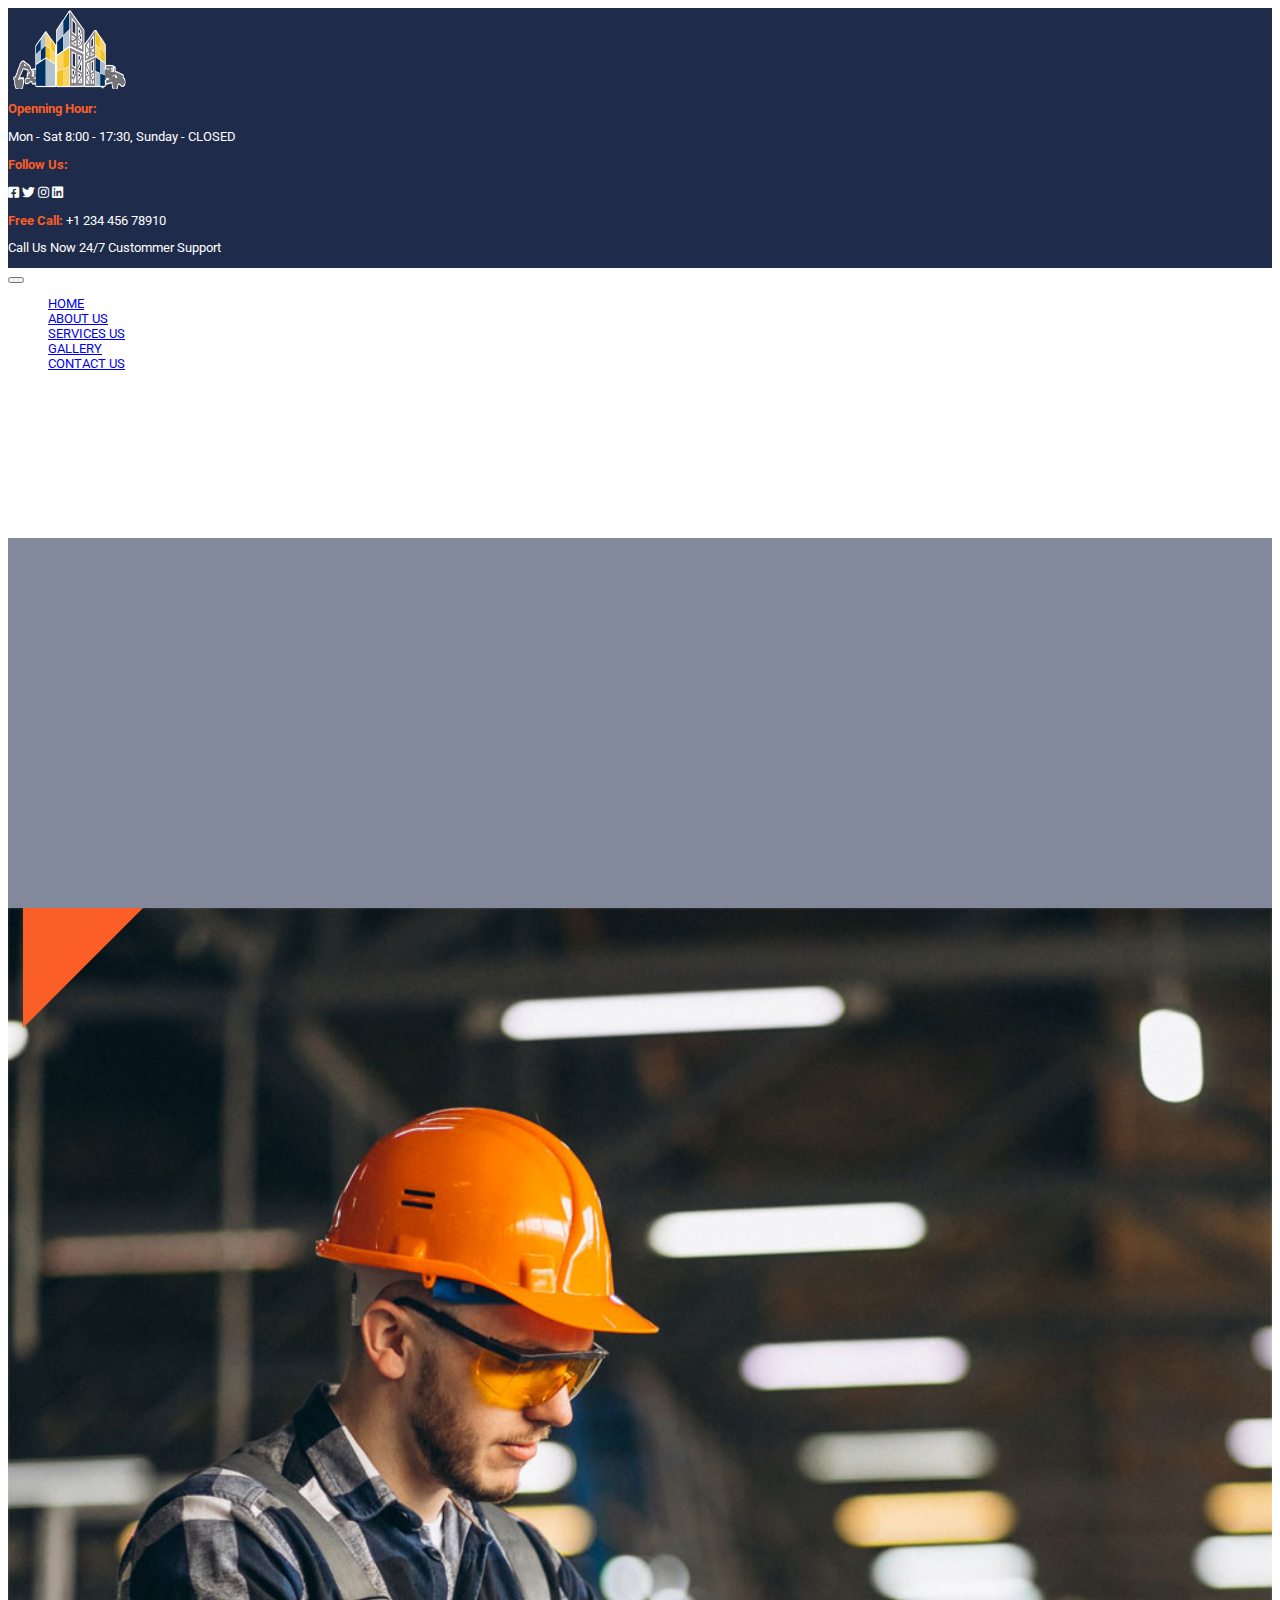
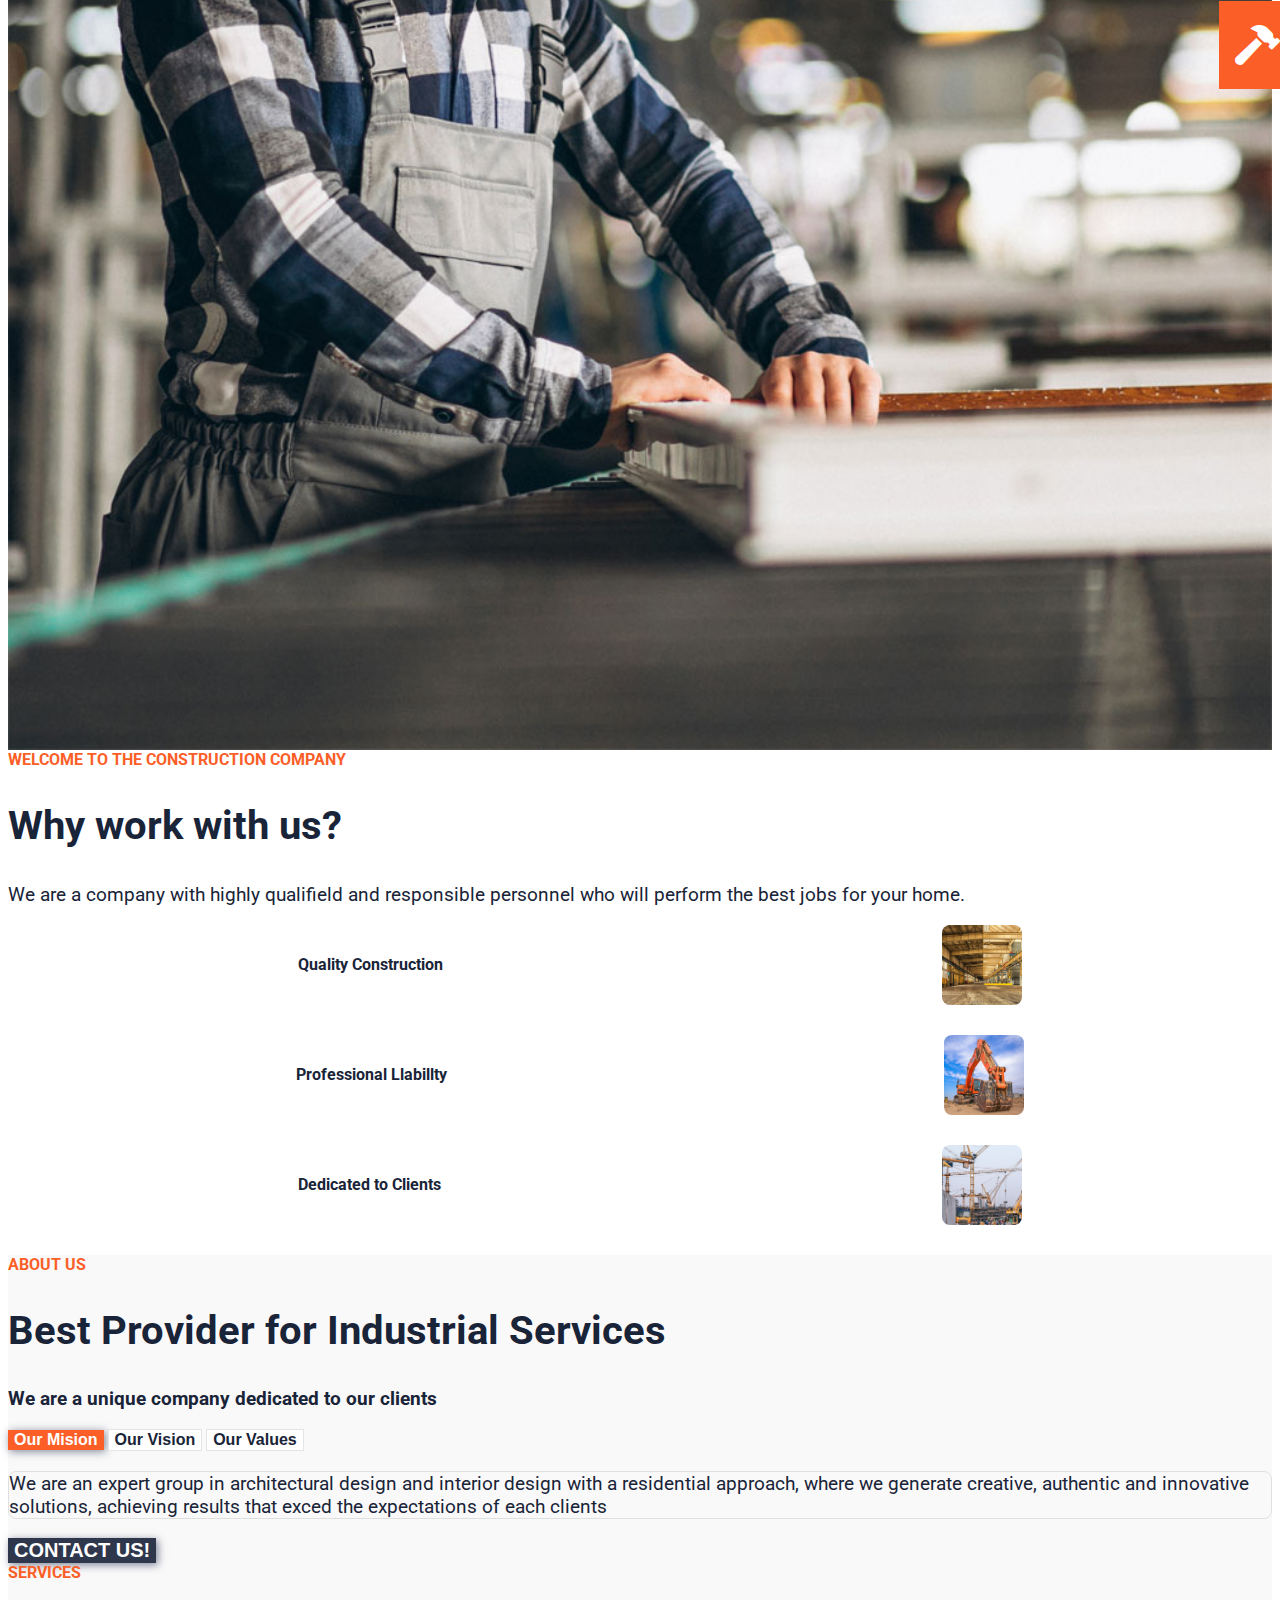
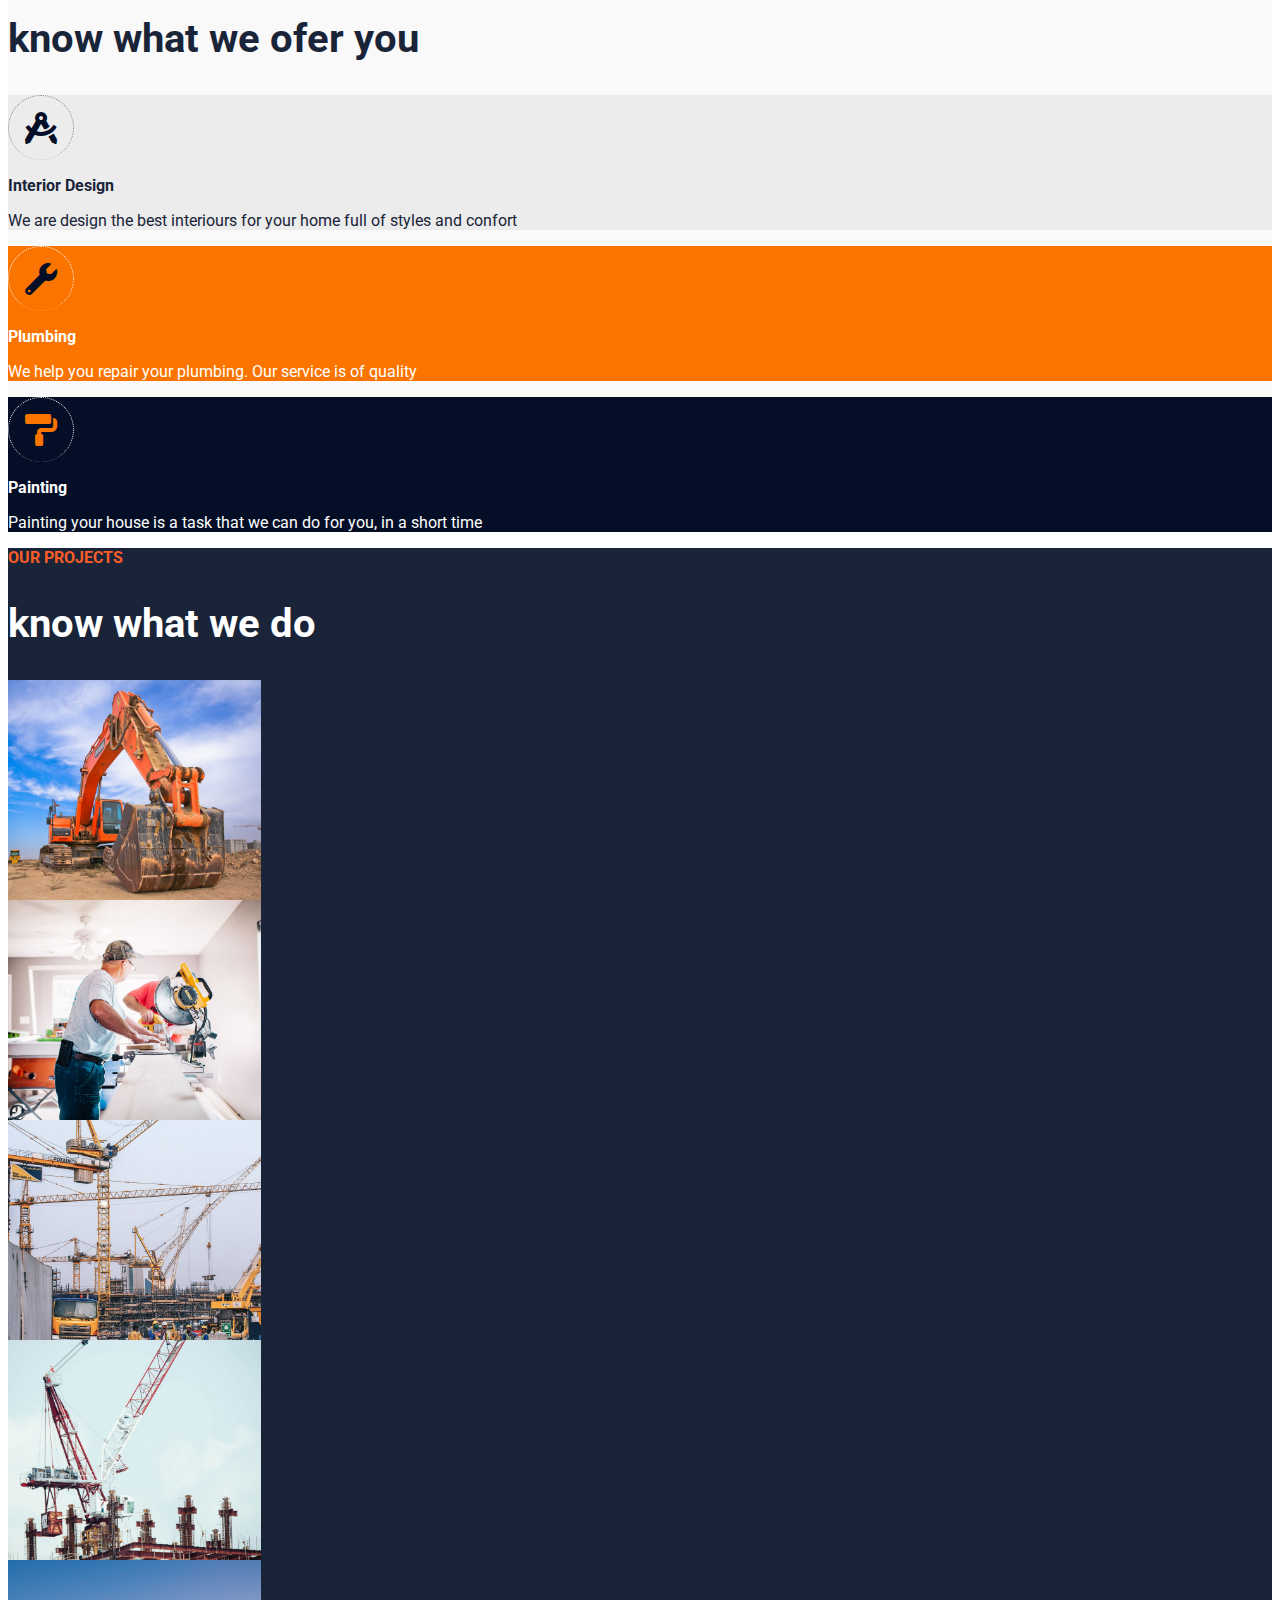
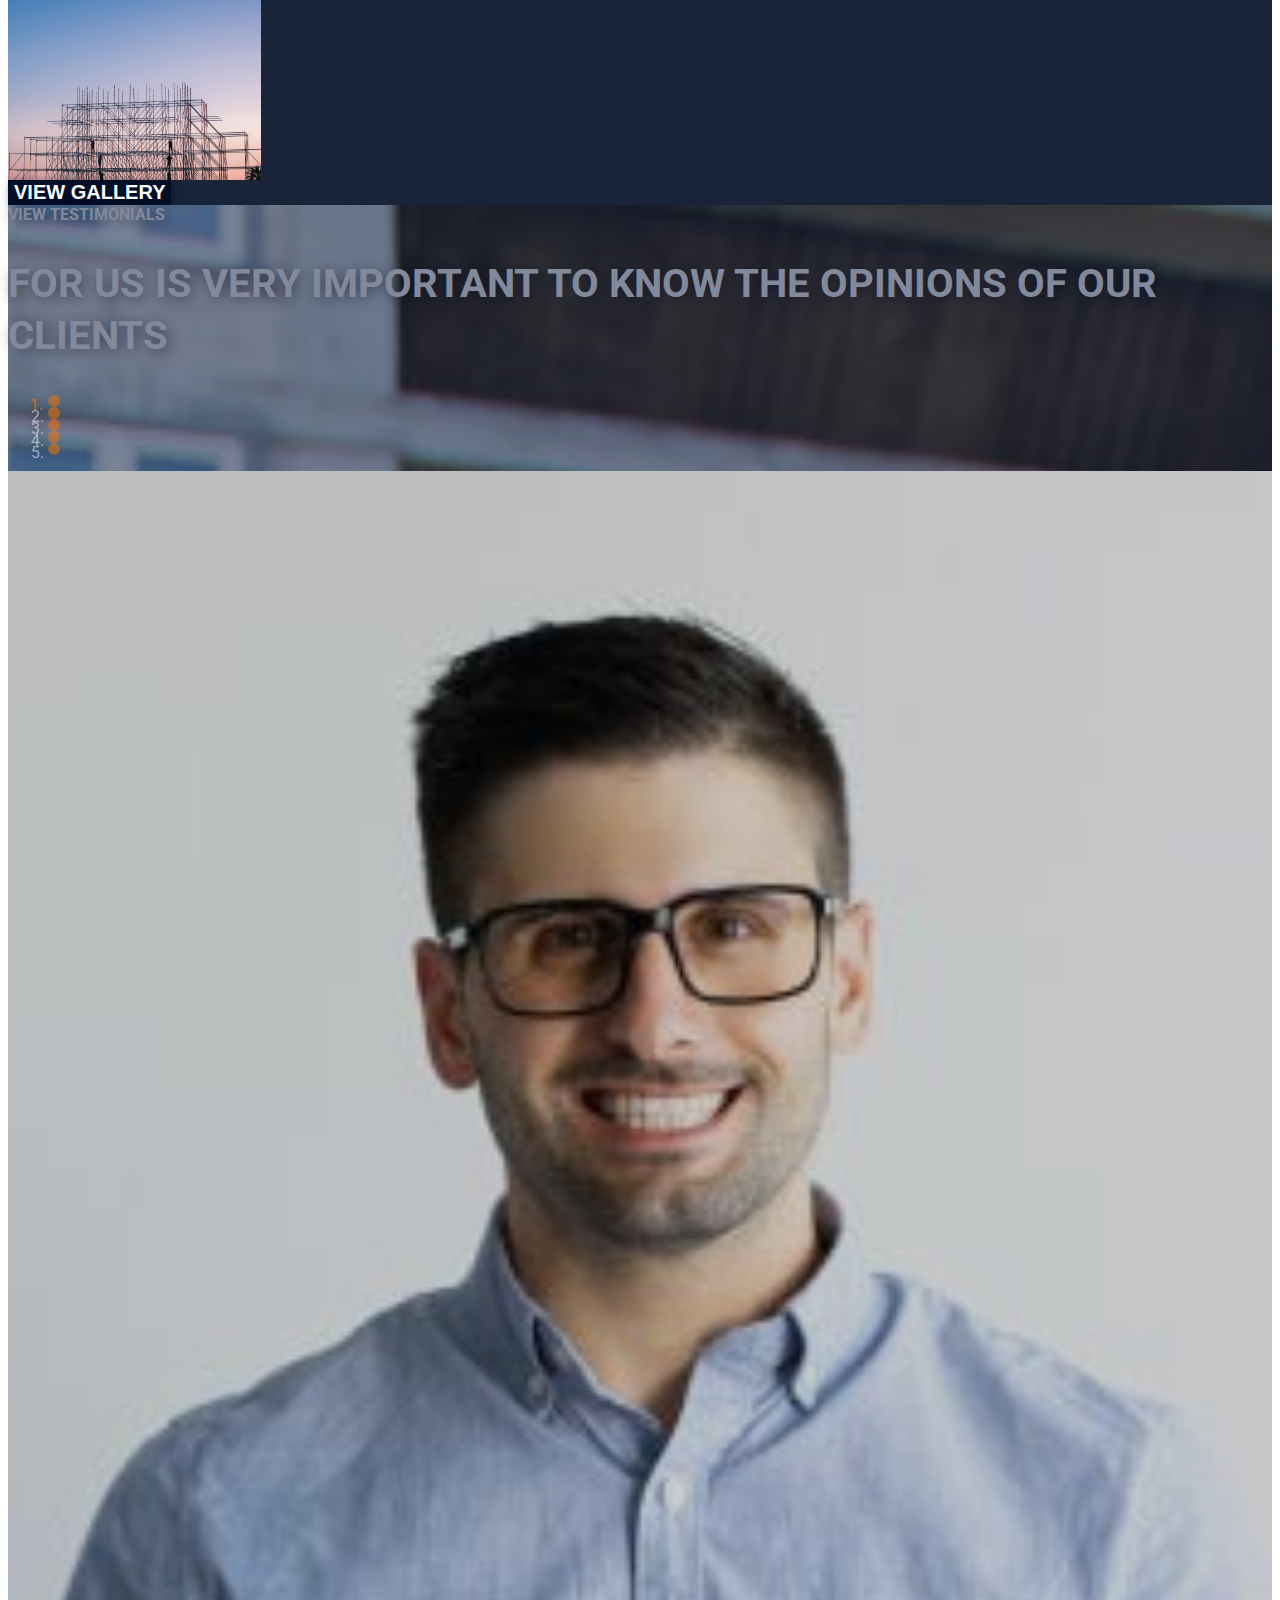
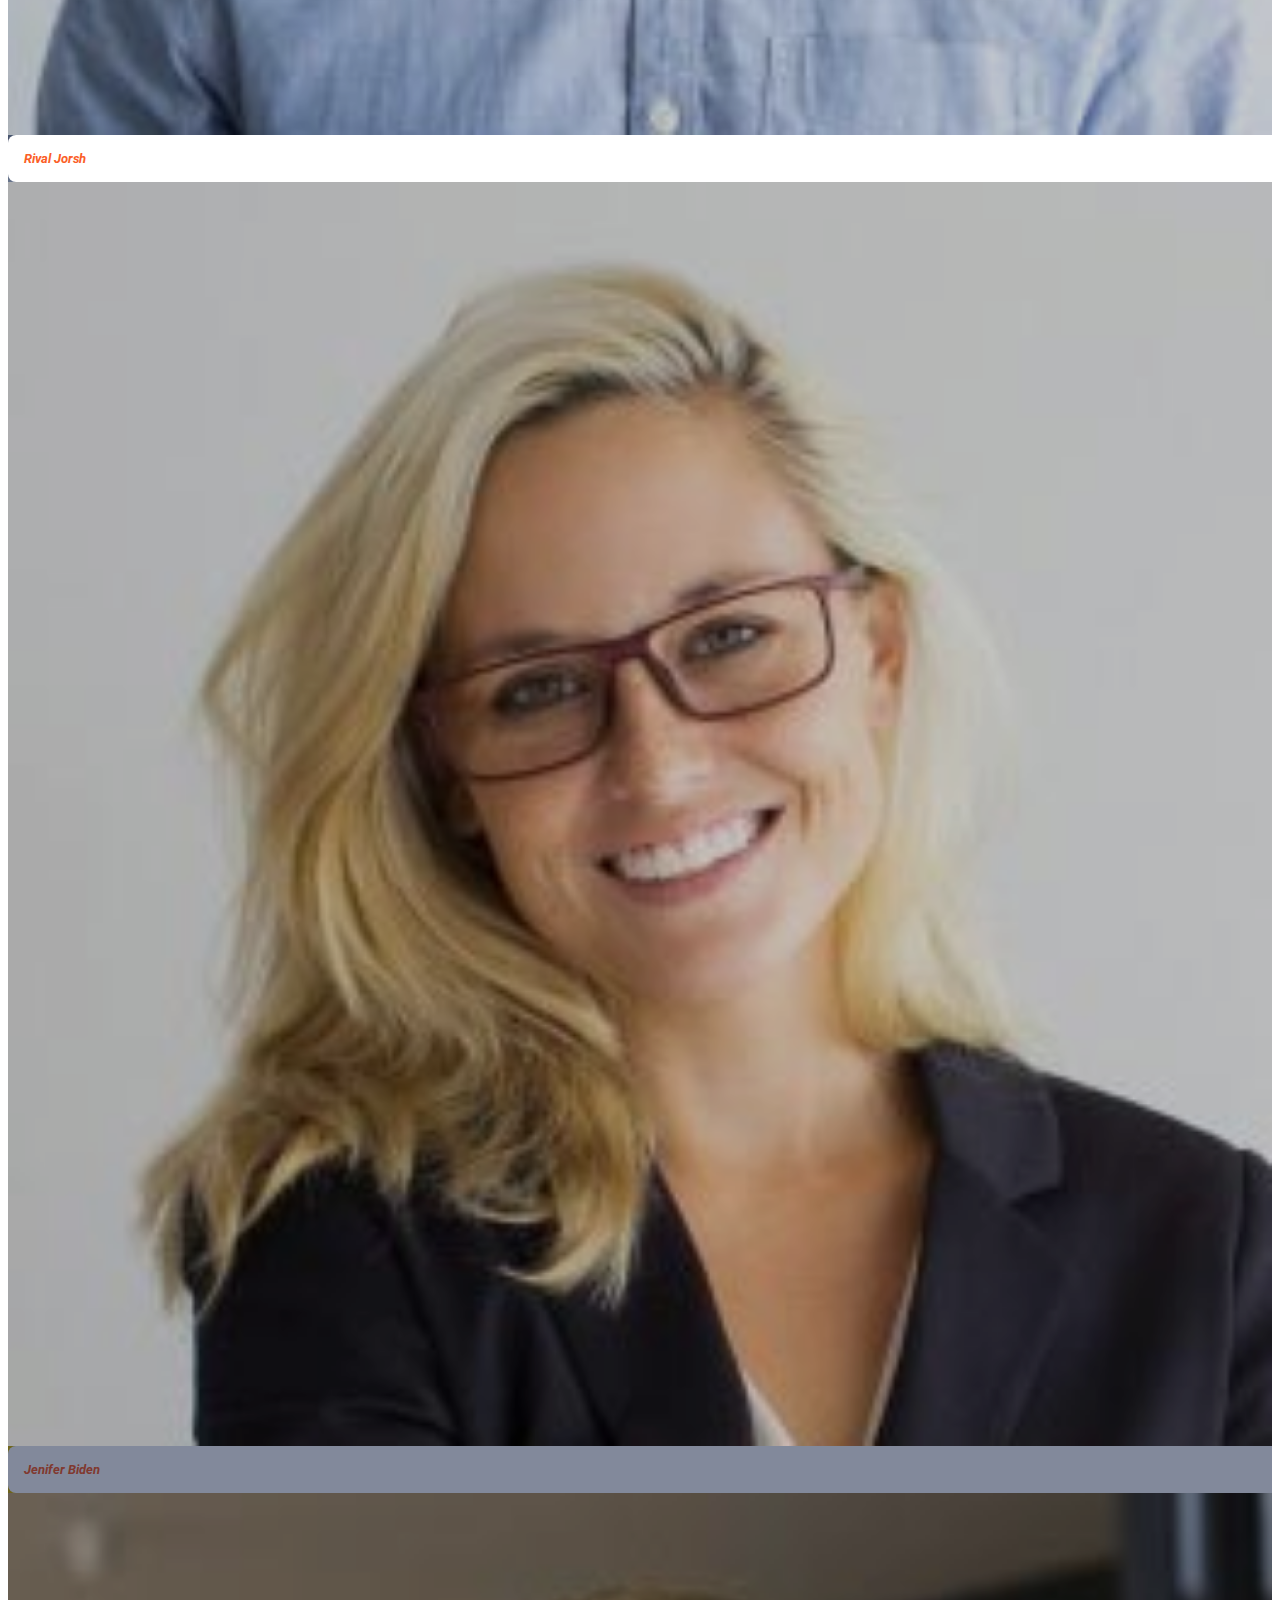
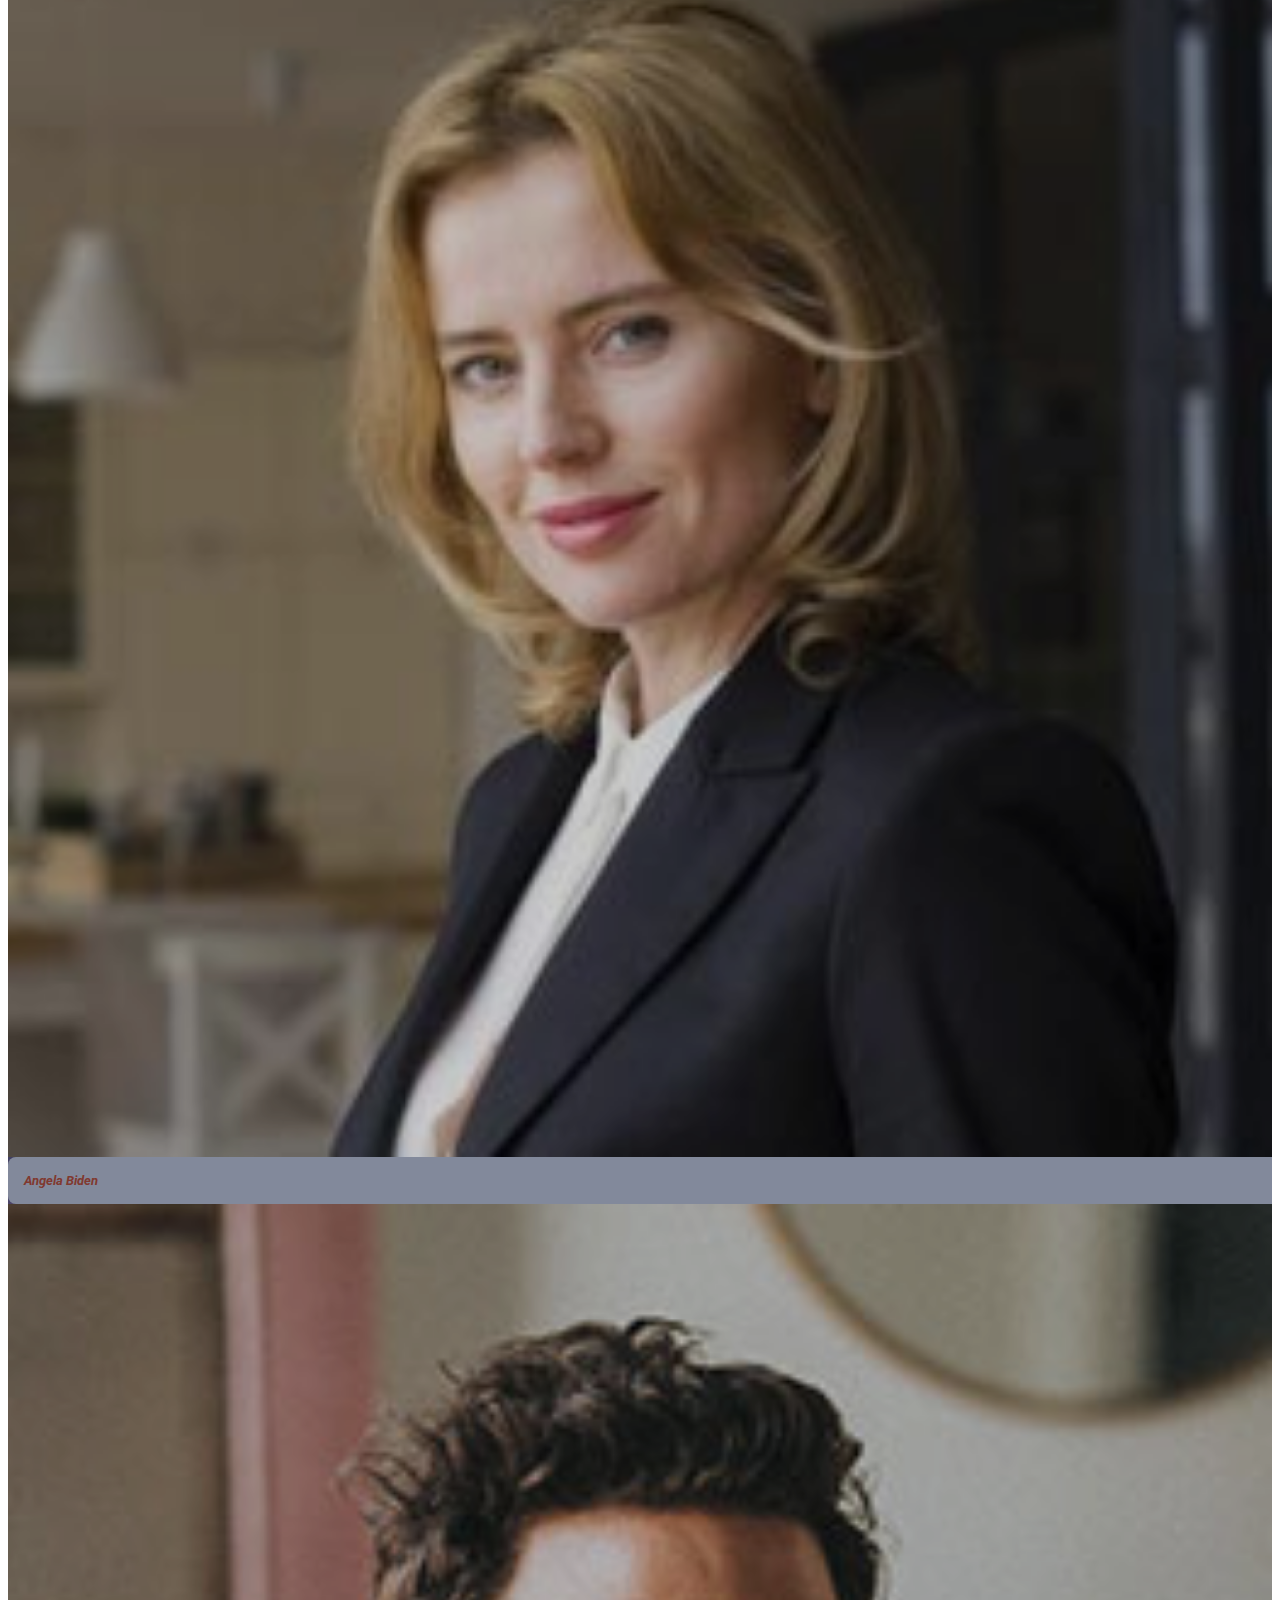
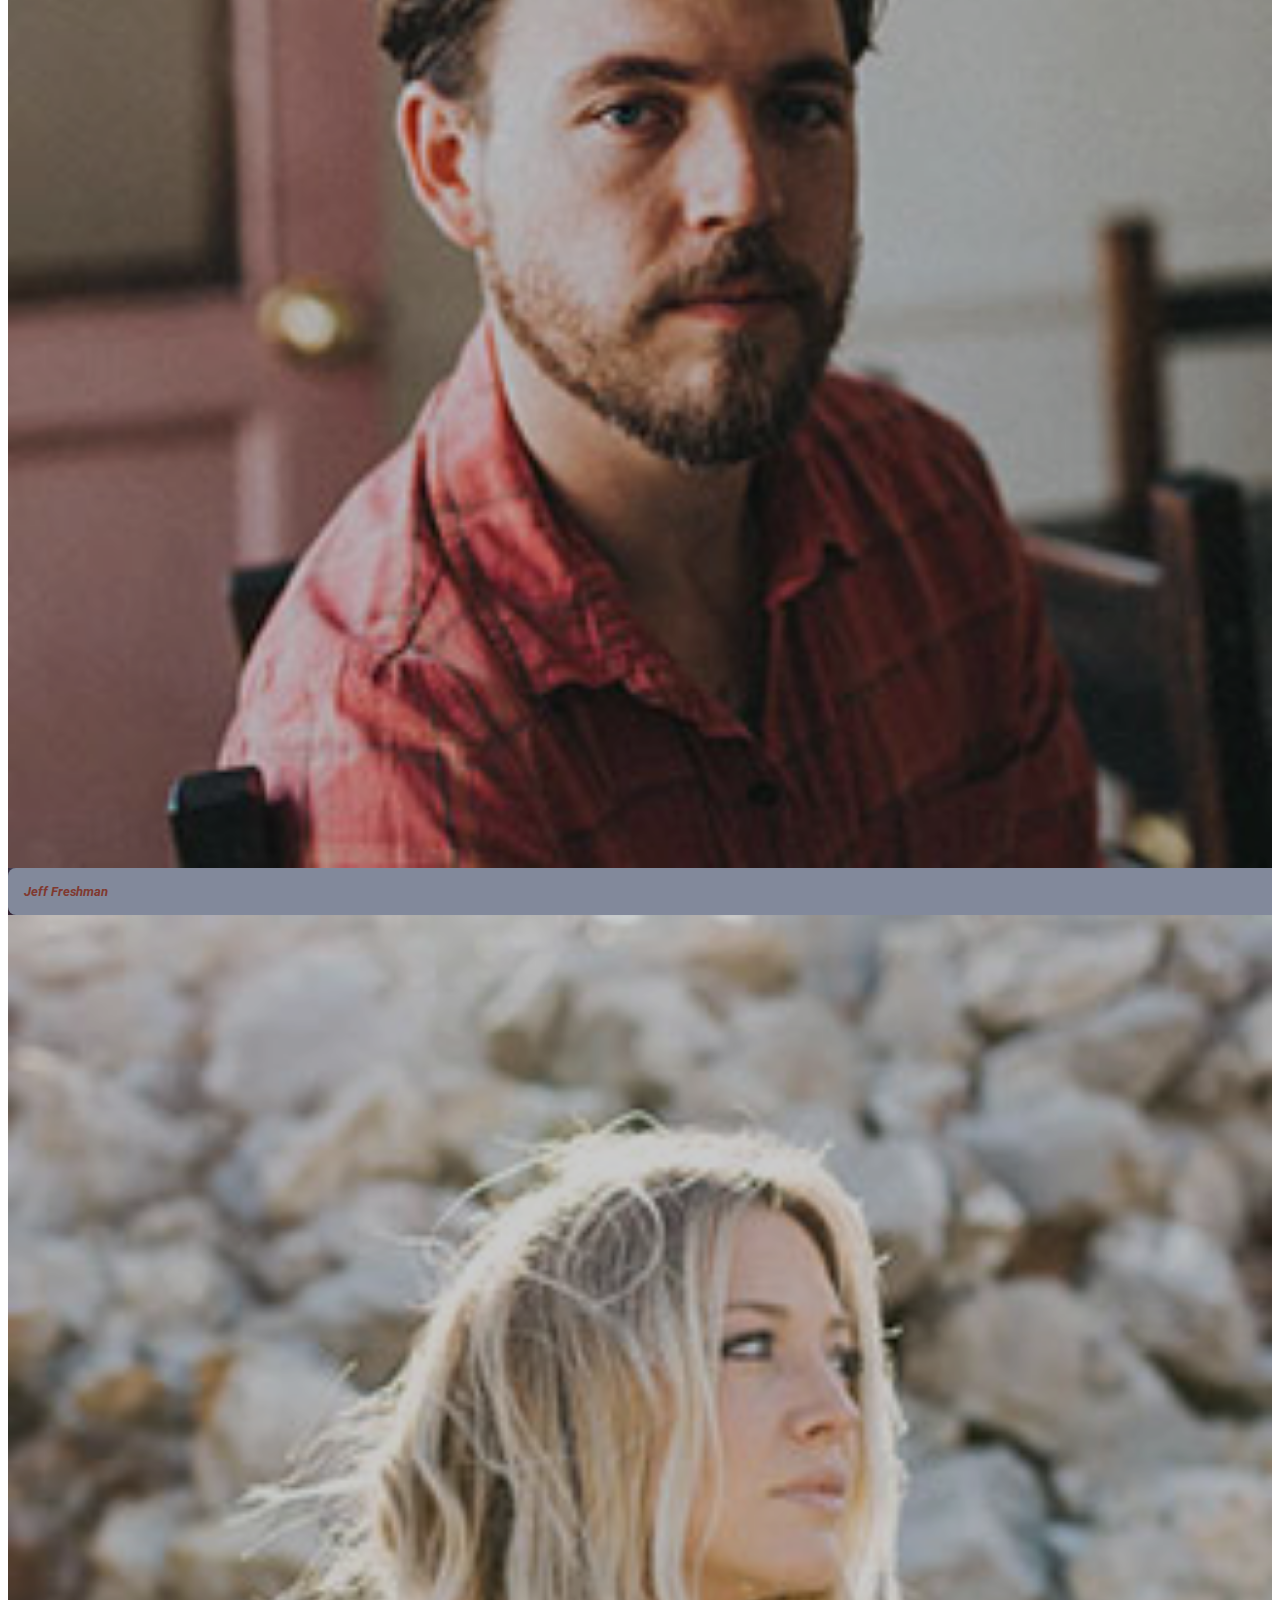
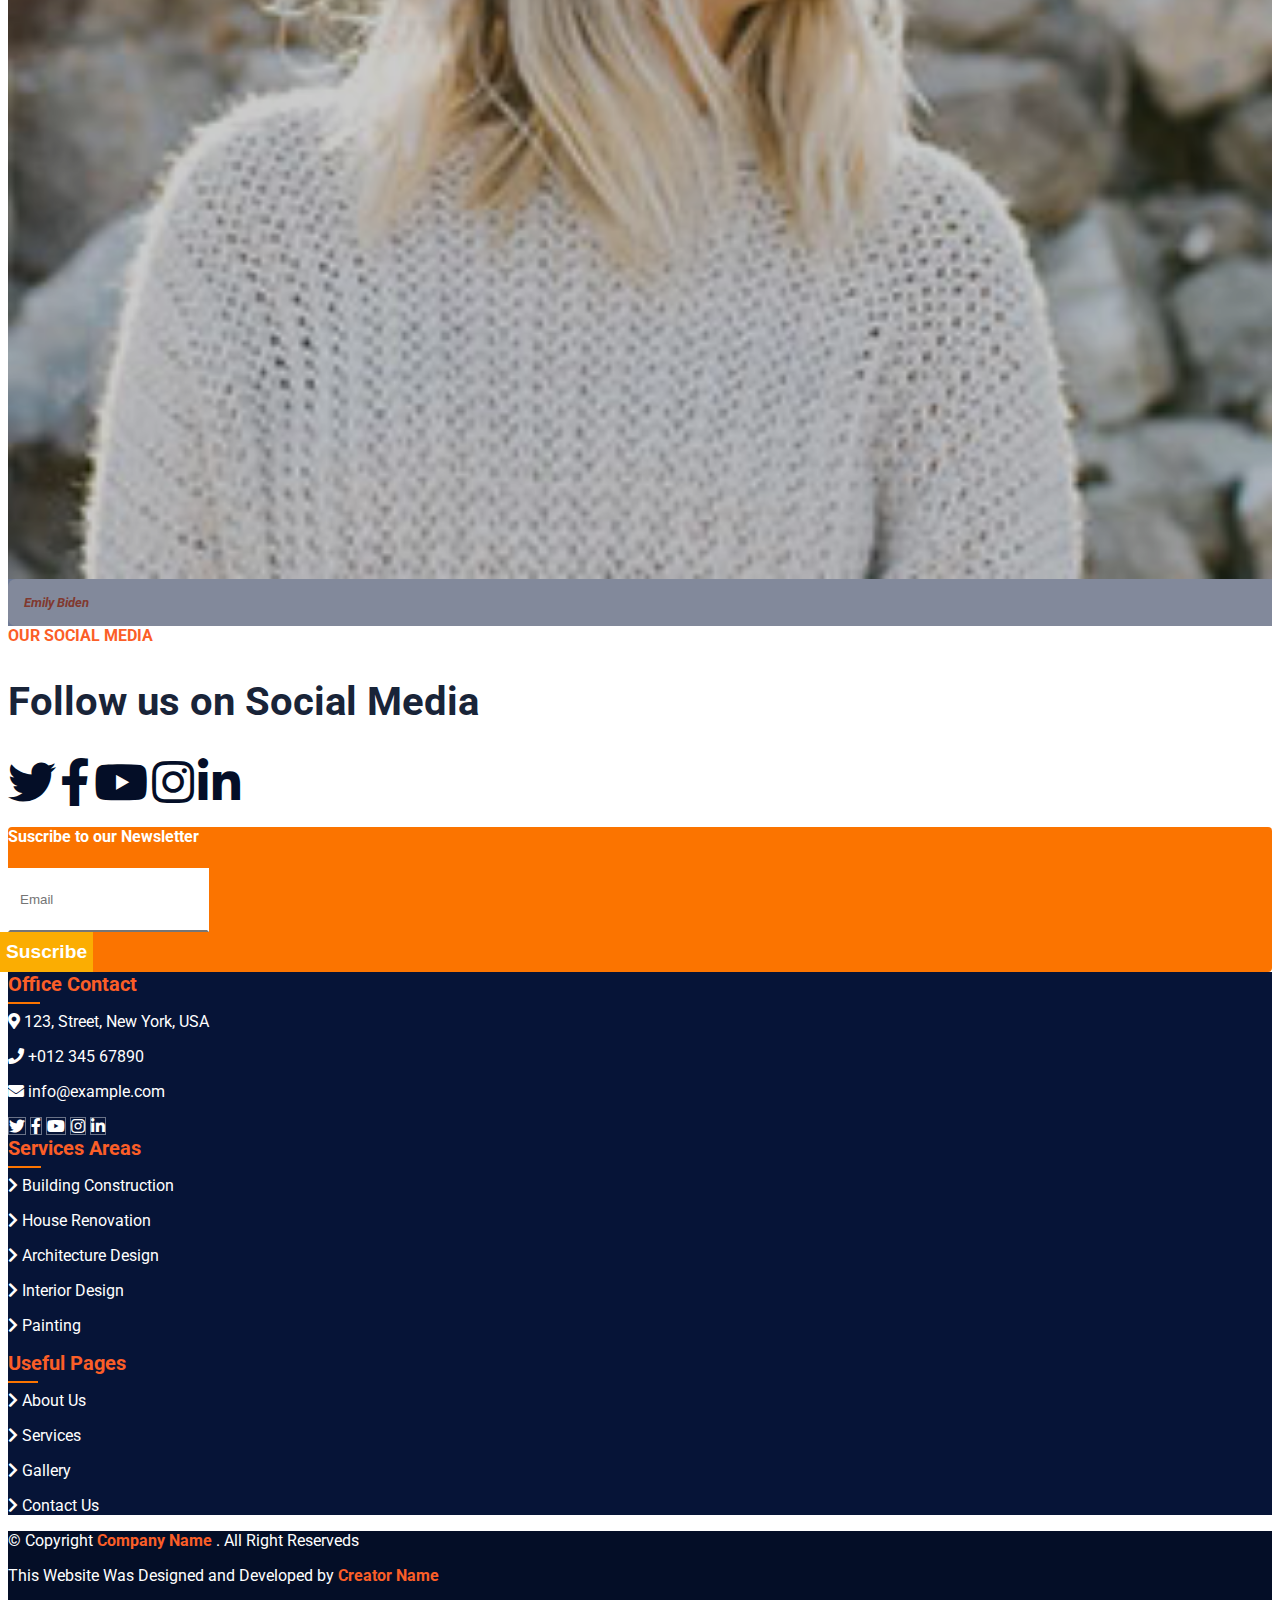
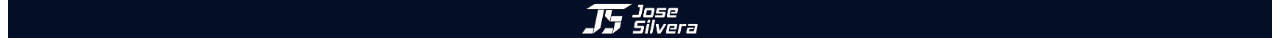
==== index.html @ 893073da "first commit" ====
<!DOCTYPE html>
<html lang="en">
<head>
  <meta charset="UTF-8">
  <meta http-equiv="X-UA-Compatible" content="IE=edge">
  <meta name="viewport" content="width=device-width, initial-scale=1.0">
  <title>Home</title>
  <!-- Favicon -->
  <link rel="shortcut icon" href="img/LOGO-many.png" type="image/x-icon">
  <!-- BOOTSTRAP 4 -->
  <link rel="stylesheet" href="https://cdn.jsdelivr.net/npm/bootstrap@4.6.0/dist/css/bootstrap.min.css" integrity="sha384-B0vP5xmATw1+K9KRQjQERJvTumQW0nPEzvF6L/Z6nronJ3oUOFUFpCjEUQouq2+l" crossorigin="anonymous">
  <!-- FOONT-Awesome -->
  <link rel="stylesheet" href="https://cdnjs.cloudflare.com/ajax/libs/font-awesome/5.15.3/css/all.min.css">
  <!-- Fonts -->
  <link href="https://fonts.googleapis.com/css2?family=Roboto:wght@400;700&display=swap" rel="stylesheet">
  <!-- STYLE.CSS -->
  <link rel="stylesheet" href="style.css">
</head>
<body data-spy="scroll" data-target="#myNav">
  <!-- HERO -->
  <div class="hero position-relative mb-5 " id="hero">
    
    <div class="header container-fluid fixed-top">
      <div class="container">
        <div class="row justify-content-center  align-items-md-center py-2 py-sm-4">
            <div class="col-6 col-sm-2">
              <img src="img/LOGO-many.png" alt="Logo" class="logo mx-auto">
            </div>
            <div class="col-6 col-sm-4 text-center text-sm-left">
              <p><strong>Openning Hour:</strong></p>
              <p>Mon - Sat 8:00 - 17:30, Sunday - CLOSED</p>
            </div>
            <div class="col-6 col-sm-2 text-center text-sm-left">
              <p><strong>Follow Us:</strong></p>
              <p>
                <i class="fab fa-facebook-square mr-1  mr-lg-3"></i>
                <i class="fab fa-twitter mr-1  mr-lg-3"></i>
                <i class="fab fa-instagram mr-1  mr-lg-3"></i>
                <i class="fab fa-linkedin mr-1  mr-lg-3"></i>
              </p>
            </div>
            <div class="col-6 col-sm-4 text-center text-sm-left">
              <p><strong>Free Call: </strong>+1 234 456 78910</p>
              <p>Call Us Now 24/7 Custommer Support</p>
            </div>
        </div>
      </div>
      <div class="row">
        <nav class="navbar navbar-expand navbar-light col" id="myNav">
          <button class="navbar-toggler" type="button" data-toggle="collapse" data-target="#navbarNav"aria-controls="navbarNav" aria-expanded="false" aria-label="Toggle navigation">
              <span class="navbar-toggler-icon"></span>
          </button>
          <div class="collapse navbar-collapse justify-content-center" id="navbarNav">
            <ul class="navbar-nav px-2 flex-wrap justify-content-center">
                <li class="nav-item">
                  <a class="nav-link" href="#hero">HOME</a>
                </li>
                <li class="nav-item">
                  <a class="nav-link" href="#about">ABOUT US</a>
                </li>
                <li class="nav-item">
                  <a class="nav-link" href="#services">SERVICES US</a>
                </li>
                <li class="nav-item">
                  <a class="nav-link" href="#gallery">GALLERY</a>
                </li>
                <li class="nav-item">
                  <a class="nav-link" href="#contact">CONTACT US</a>
                </li>
            </ul>
          </div>
        </nav>
      </div>
    </div>

    <div class="video-background position-absolute">
      <video id="bgvid" autoplay loop muted playsinline>
        <source src="video/hero-background.mp4" type="video/mp4">
      </video>
    </div>
    <div class="video-filter position-absolute">
    </div>
    <div class="container hero-content">
      <div class="row align-items-center">
        <div class="col-12 col-sm-7 text-center text-sm-left">
          <h1 class="mb-5">We created the desiret Home for you</h1>
          <h2>Contact us to find out your ideas and build them together</h2>
        </div>
        <form class="offset-1 offset-sm-0 col-10 col-sm-5 p-4 p-lg-5 heroForm d-none d-sm-block">
          <h3>Make a reservation</h3>
          <!-- Name -->
          <div class="form-group mb-3 mb-md-4">
            <input type="text" class="form-control" id="name" placeholder="Name">
          </div>
          <!-- Email-Telphone -->
          <div class="form-group mb-3 mb-md-4 d-flex">
            <input type="email" class="form-control col-6" id="exampleInputEmail1" placeholder="Email">
            <input type="text" class="form-control col-6" id="telphone" placeholder="Telphone">

          </div>
          <!-- Date -->
          <div class="form-group mb-3 mb-md-4">
            <input type="date" class="form-control">
          </div>
          <!-- Service -->
          <div class="form-group mb-3 mb-md-4">
            <select class="form-control">
              <option>Choose a Service...</option>
              <option>1</option>
              <option>2</option>
              <option>3</option>
              <option>4</option>
              <option>5</option>
            </select>
          </div>
          <!-- Message -->
          <div class="form-group mb-3 mb-md-4">
            <input type="text" class="form-control" placeholder="Message">
          </div>
          <button type="submit" class="btn btn-primary d-block w-100">SEND</button>
        </form>
      </div>
    </div>

  </div>

  <main>
    <!-- WORKUS -->
    <section class="container py-0 pb-5 py-md-5 workUs" id="about">
      <div class="row align-items-center">
        <div class="offset-2 offset-md-0 order-md-0 order-1 col-8 col-md-6 workUs-img">
          <img src="img/about.jpg" alt="about">
          <i class="fas fa-hammer"></i>
        </div>
        <div class="col-12 col-md-6 workUs-content p-5">
          <strong class="d-block mb-3">WELCOME TO THE CONSTRUCTION COMPANY</strong>
          <h2 class="U-flow-title mb-5">Why work with us?</h2>
          <p class="U-flow-text pl-3 mb-4">
            We are a company with highly qualifield and responsible personnel who will perform the best jobs for your home.
          </p>
          <ul class="p-0 m-0">
            <li>
              <p>
                Quality Construction  
              </p>
              <img src="img/work-4.jpg">
            </li>
            <li>
              <p>
                Professional Llabillty  
              </p>
              <img src="img/work-5.jpg">
            </li>
            <li>
              <p>
                Dedicated to Clients  
              </p>
              <img src="img/work-7.jpg">
            </li>
          </ul>
        </div>
      </div>
    </section>

    <!-- SERVICES -->
    <section class="container-fluid py-5 services" id="services">
      <div class="container">
        <div class="row">
        <div class="col-12 mb-5 mb-md-0 col-md-8 services-content services-content--left pr-md-5">
          <strong class="d-block mb-2">ABOUT US</strong>
          <h2 class="U-flow-title mb-3">Best Provider for Industrial Services</h2>
          <p class="U-flow-text mb-5 U-bold">
            We are a unique company dedicated to our clients
          </p>
          <div class="buttonsGroup d-flex mb-5">
            <button type="submit" class="btn btn-primary d-block w-100 mr-3 btn-active">Our Mision</button>
            <button type="submit" class="btn btn-primary d-block w-100 btn-normal">Our Vision</button>
            <button type="submit" class="btn btn-primary d-block w-100 ml-3 btn-normal">Our Values</button>
          </div>
          <p class="U-flow-text mb-5 p-4" id="mision-vision--text">
            We are an expert group in architectural design and interior design with a residential approach, where we generate creative, authentic and innovative solutions, achieving results that exced the expectations of each clients
          </p>
          <button class="btn btn-primary d-block mx-auto">CONTACT US!</button>
        </div>
        <div class="col-12 mb-4 mb-md-0 col-md-4 services-content services-content--right">
          <strong class="d-block mb-2">SERVICES</strong>
          <h2 class="U-flow-title mb-4">know what we ofer you</h2>
          <div class="service-card p-3 p-lg-4 d-flex align-items-center">
            <i class="fas fa-drafting-compass mr-3"></i>
            <div class="service-card-content">
              <p class="U-bold">Interior Design</p>
              <p class="">We are design the best interiours for your home full of styles and confort</p>
            </div>
          </div>
          <div class="service-card service-card--orange p-3 p-lg-4 d-flex align-items-center">
            <i class="fas fa-wrench mr-3"></i>
            <div class="service-card-content">
              <p class="U-bold">Plumbing</p>
              <p class="">We help you repair your plumbing. Our service is of quality</p>
            </div>
          </div>
          <div class="service-card service-card--blue p-3 p-lg-4 d-flex align-items-center">
            <i class="fas fa-paint-roller mr-3"></i>
            <div class="service-card-content">
              <p class="U-bold">Painting</p>
              <p class="">Painting your house is a task that we can do for you, in a short time</p>
            </div>
          </div>
        </div>
        </div>
      </div>
    </section>

    <!-- GALLERY -->
    <section class="container-fluid py-5 gallery" id="gallery">
      <div class="container">
        <div class="row py-3 py-sm-5">
          <div class="col-12 gallery-content">
            <strong class="d-block mb-2">OUR PROJECTS</strong>
            <h2 class="U-flow-title mb-3">know what we do</h2>
            <div class="imagesGroup d-flex mb-5">
              <img src="img/work-5.jpg">
              <img src="img/work-6.jpg">
              <img src="img/work-7.jpg">
              <img src="img/work-8.jpg">
              <img src="img/work-1.jpg">
            </div>
            <button class="btn btn-primary d-block mx-auto px-3">VIEW GALLERY</button>
          </div>
        </div>
      </div>
    </section>

    <!-- TESTIMONIOS -->
    <section class="container-fluid py-5 my-md-5 testimony-fluid">
      <div class="container testimony py-5">
        <div class="filter"></div>
        <div class="row p-5 align-items-center">
          <div class="col-12 col-md-6 testimony-content px-sm-5 text-center">
            <strong class="d-block mb-2">VIEW TESTIMONIALS</strong>
            <h2 class="U-flow-title mb-3 U-bold">FOR US IS VERY IMPORTANT TO KNOW THE OPINIONS OF OUR CLIENTS</h2>
          </div>
          <div class="offset-sm-2 offset-md-0 col-sm-8 col-12 col-md-6 testimony-content px-5 text-center">
            <div id="carouselExampleIndicators" class="carousel slide" data-ride="carousel">
              <ol class="carousel-indicators">
                <li data-target="#carouselExampleIndicators" data-slide-to="0" class="active"></li>
                <li data-target="#carouselExampleIndicators" data-slide-to="1"></li>
                <li data-target="#carouselExampleIndicators" data-slide-to="2"></li>
                <li data-target="#carouselExampleIndicators" data-slide-to="3"></li>
                <li data-target="#carouselExampleIndicators" data-slide-to="4"></li>
              </ol>
              <div class="carousel-inner">
                <div class="carousel-item active">
                  <img src="img/person_1.jpg" class="d-block w-100" alt="...">
                  <div class="carousel-caption d-none d-md-block">
                    <h5 class="testimony-name">Rival Jorsh</h5>
                  </div>
                </div>
                <div class="carousel-item">
                  <img src="img/person_2.jpg" class="d-block w-100" alt="...">
                  <div class="carousel-caption d-none d-md-block">
                    <h5 class="testimony-name">Jenifer Biden</h5>
                  </div>
                </div>
                <div class="carousel-item">
                  <img src="img/person_3.jpg" class="d-block w-100" alt="...">
                  <div class="carousel-caption d-none d-md-block">
                    <h5 class="testimony-name">Angela Biden</h5>
                  </div>
                </div>
                <div class="carousel-item">
                  <img src="img/person_4.jpg" class="d-block w-100" alt="...">
                  <div class="carousel-caption d-none d-md-block">
                    <h5 class="testimony-name">Jeff Freshman</h5>
                  </div>
                </div>
                <div class="carousel-item">
                  <img src="img/person_5.jpg" class="d-block w-100" alt="...">
                  <div class="carousel-caption d-none d-md-block">
                    <h5 class="testimony-name">Emily Biden</h5>
                  </div>
                </div>
              </div>
              
            </div>
          </div>
        </div>
      </div>
    </section>

    <!-- SOCIAL -->
    <section class="container-fluid py-5 social" id="contact">
      <div class="container">
        <div class="row">
          <div class="col-12 col-md-6 social-content text-center text-md-left">
            <strong class="d-block mb-2">OUR SOCIAL MEDIA</strong>
            <h2 class="U-flow-title mb-3">Follow us on Social Media</h2>
          </div>
          <div class="col-12 col-md-6 social-content--right d-flex align-items-center justify-content-center justify-content-md-end">
            <i class="fab fa-twitter mr-5"></i>
            <i class="fab fa-facebook-f mr-5"></i>
            <i class="fab fa-youtube mr-5"></i>
            <i class="fab fa-instagram mr-5"></i>
            <i class="fab fa-linkedin-in mr-2"></i>
          </div>
        </div>
      </div>
    </section>

    <!-- NEWSLETTER -->
    <section class="container newsletter mb-5">
        <div class="row">
          <div class="col-12 newsletter-content py-4 d-flex align-items-center justify-content-center flex-md-row flex-column">
            <h4 class="m-0 mr-md-5 U-bold mb-4 mb-md-0">Suscribe to our Newsletter</h4>
            <form class="form-inline align-items-start">
              <div class="form-group d-flex">
                <input type="email" class="form-control" placeholder="Email">
              </div>
              <button type="submit" class="btn btn-primary">Suscribe</button>
            </form>
          </div>
        </div>
    </section>

    <!-- Contact Us -->
    <section class="container-fluid contact p-5">
      <div class="container">
        <div class="row">
          <div class="col-12 col-sm-4 mb-sm-0 mb-4">
          <strong>Office Contact</strong>
          <p class="mt-4"> 
            <i class="fas fa-map-marker-alt mr-2"></i>
            123, Street, New York, USA
          </p>
          <p> 
            <i class="fa fa-phone mr-2"></i>
            +012 345 67890
          </p>
          <p> 
            <i class="fas fa-envelope mr-2"></i>
            info@example.com
          </p>
          <div class="socials">
            <i class="fab fa-twitter p-2"></i>
            <i class="fab fa-facebook-f p-2"></i>
            <i class="fab fa-youtube p-2"></i>
            <i class="fab fa-instagram p-2"></i>
            <i class="fab fa-linkedin-in p-2"></i>
          </div>
          </div>
          <div class="col-12 col-sm-4 mb-sm-0 mb-4">
            <strong>Services Areas</strong>
            <p class="mt-4"> 
              <i class="fas fa-chevron-right mr-2"></i>
              Building Construction
            </p>
            <p class="mt-4"> 
              <i class="fas fa-chevron-right mr-2"></i>
              House Renovation
            </p>
            <p class="mt-4"> 
              <i class="fas fa-chevron-right mr-2"></i>
              Architecture Design
            </p>
            <p class="mt-4"> 
              <i class="fas fa-chevron-right mr-2"></i>
              Interior Design
            </p>
            <p class="mt-4"> 
              <i class="fas fa-chevron-right mr-2"></i>
              Painting
            </p>
          </div>
          <div class="col-12 col-sm-4 mb-sm-0 mb-4">
            <strong>Useful Pages</strong>
            <p class="mt-4"> 
              <i class="fas fa-chevron-right mr-2"></i>
              About Us
            </p>
            <p class="mt-4"> 
              <i class="fas fa-chevron-right mr-2"></i>
              Services
            </p>
            <p class="mt-4"> 
              <i class="fas fa-chevron-right mr-2"></i>
              Gallery
            </p>
            <p class="mt-4"> 
              <i class="fas fa-chevron-right mr-2"></i>
              Contact Us
            </p>
          </div>
        </div>
      </div>
    </section>

  </main>

  <!-- Footer -->
  <footer class="container-fluid footer p-4">
    <div class="container">
      <div class="row">
        <div class="col text-center">
          <p class="m-0">&copy Copyright <strong>Company Name</strong> . All Right Reserveds</p>
          <p class="m-0">This Website Was Designed and Developed by <strong>Creator Name</strong> </p>
          <img src="img/Logo-JS-White-Wshadow.png" alt="">
        </div>
      </div>
    </div>
  </footer>


  

  <script src="https://code.jquery.com/jquery-3.5.1.slim.min.js" integrity="sha384-DfXdz2htPH0lsSSs5nCTpuj/zy4C+OGpamoFVy38MVBnE+IbbVYUew+OrCXaRkfj" crossorigin="anonymous"></script>
  <script src="https://cdn.jsdelivr.net/npm/popper.js@1.16.1/dist/umd/popper.min.js" integrity="sha384-9/reFTGAW83EW2RDu2S0VKaIzap3H66lZH81PoYlFhbGU+6BZp6G7niu735Sk7lN" crossorigin="anonymous"></script>
  <script src="https://cdn.jsdelivr.net/npm/bootstrap@4.6.0/dist/js/bootstrap.min.js" integrity="sha384-+YQ4JLhjyBLPDQt//I+STsc9iw4uQqACwlvpslubQzn4u2UU2UFM80nGisd026JF" crossorigin="anonymous"></script>
  <script src="app.js"></script>
</body>
</html>
---- style.css ----
/* Variables */
:root
{
  --font-size: 16px;
  --first-color: #061437;
  --first-color-transparent: rgba(6,20,55,0.9);
  --first-color--dark: #040E27;
  --second-color: #FB7400;
  --second-color--dark: #FB5E27;
  --first-text-color: #101113;
  --second-text-color: #192438;
  --third-text-color: #FFFFFF;
  --bg-color: #FFFFFF;
  --buttons-color: #2F374C;
  --font: 'Roboto', sans-serif;
}



/* Modify Boootstrap */
.active
{
  color: var(--second-color) !important;
  font-weight: bold !important;
  position: relative !important;
}

.header .active::after
{
  content: '';
  position: absolute;
  bottom: 0;
  left: -5%;
  width: 110%;
  height: 2px;
  background: var(--second-color);
}

.form-control
{
  background: transparent;
  border-top-color: transparent;
  border-left-color: transparent;
  border-right-color: transparent;
  padding: .375rem 0;
}

.form-control:focus
{
  background: transparent;
  border: none;
  box-shadow: none;
}

.btn-primary {
  border: none;
  background: var(--buttons-color);
  color: var(--third-text-color);
  font-weight: bold;
  font-size: 1.25rem;
  box-shadow: .1rem .1rem .5rem rgba(6,20,55,0.5);
}
.btn-primary:hover {
    background-color: #282f3f;
    border-color: #212633;
}
.btn-primary:not(:disabled):not(.disabled):active
{
  background-color: #282f3f;
  border-color: #212633;
}

.btn-primary:focus {
  background-color: #282f3f;
  border-color: #212633;
  box-shadow: .1rem .1rem .5rem rgba(6,20,55,0.7);
}

.btn-primary:not(:disabled):not(.disabled):active:focus, .show>.btn-primary.dropdown-toggle:focus {
  box-shadow: .1rem .1rem .5rem rgba(6,20,55,0.7);
}

.carousel-indicators
{
  bottom: -45px
}

.carousel-indicators li {
  width: 12px;
  height: 12px;
  border-radius: 50%;
  background-color: var(--second-color);
  background-clip: padding-box;
  opacity: .5;
  border: none !important;
}


/* Utilities */
.U-bold
{
  font-weight: bold;
}
.U-flow-text
{
  font-size: 1.2rem;
}
.U-flow-title
{
  font-size: 2.5rem;
  font-weight: bold;
}

.btn-active
{
  background: var(--second-color--dark);
  color: var(--third-text-color);
}
.btn-active:hover {
  background: var(--second-color--dark);
  border-color: #e4511c;
}
.btn-active:not(:disabled):not(.disabled):active
{
  background: var(--second-color--dark);
  border-color: #e4511c;
}

.btn-active:focus {
  background: var(--second-color--dark);
  border-color: #e4511c;
  box-shadow: .1rem .1rem .5rem rgba(6,20,55,0.7);
}

.btn-normal
{
  background: var(--bg-color);
  color: var(--second-text-color);
  box-shadow: none;
  border: 1px solid rgba(0,0,0, .1);
}

.btn-normal:hover {
  background: var(--second-color--dark);
  border-color: #e4511c;
  box-shadow: none;
}

.btn-normal:not(:disabled):not(.disabled):active
{
  background: var(--second-color--dark);
  border-color: #e4511c;
  box-shadow: none;
}

.btn-normal:focus {
  background: var(--second-color--dark);
  border-color: #e4511c;
  box-shadow: none;
}



/* My Styles */
*,*::after*::before
{
  box-sizing: border-box;
}
body
{
  position: relative;
  font-size: var(--font-size);
  background-color: var(--bg-color);
  font-family: var(--font);
  color: var(--second-text-color);
  scroll-behavior: smooth;
}

img
{
  width: 100%;
  max-width: 100%;
  height: auto;
  display: block;
}







/* HERO */
.header
{
  background-color: var(--first-color-transparent);
  color: var(--third-text-color);
  font-size: .8rem;
}
.header strong
{
  color: var(--second-color--dark);
}
.logo
{
  width: 120px;
}

.navbar
{
  background-color: var(--bg-color);
}

.video-background
{
  z-index: -2;
}
.video-filter
{
  min-width: 100vw;
  min-height: 100vh;
  top: 0;
  left: 0;
  z-index: -1;
  background: rgba(6,20,55,0.5);
}

.hero
{
  position: relative;
  width: 100%;
  max-width: 100vw;
  height: 100vh;
  min-height: 100vh;
  overflow: hidden;
  /* z-index: -1; */
}
.hero-content
{
  margin-top: 30vh;
  color: var(--third-text-color);
  font-size: 16px;
}

.heroForm
{
  color: var(--second-text-color);
  background: #DCDDDF;
  border-radius: 1px;
  box-shadow: .1rem .1rem .8rem rgba(0,0,0, .3);
}

.heroForm h3
{
  font-size: 2.25em;
  font-weight: bold;
  letter-spacing: 1.2px;
}

.heroForm button
{
  background: var(--buttons-color);
  color: var(--third-text-color);
  font-weight: bold;
  font-size: 1.25em;
}

.hero-content h1
{
  font-size: 3.75em;
  font-weight: bold;
  position: relative;
  text-shadow: .1rem .1rem .8rem rgba(0,0,0, .5);
}
.hero-content h1::after
{
  content: '';
  position: absolute;
  bottom: -30px;
  left: 0;
  width: 8%;
  height: .35rem;
  background: var(--second-color);
}

.hero-content h2
{
  font-size: 1.6em;
  font-weight: bold;
  text-shadow: .1rem .1rem .8rem rgba(0,0,0, .5);
}





/* workUs */
.workUs i
{
  font-size: 2.5rem;
  background: var(--second-color--dark);
  color: #FFFFFF;
  padding: 1.5rem 1rem;
  position: absolute;
  top: calc(50% - 1.75rem);
  right: -1.5rem;
}
.workUs-img
{
  position: relative;
}

.workUs-img::after
{
  content: '';
  position: absolute;
  top: 0;
  left: 15px;
  width: 0;
  height: 0;
  border-right: 60px solid transparent;
  border-bottom: 60px solid transparent;
  border-left: 60px solid var(--second-color--dark);
  border-top: 60px solid var(--second-color--dark);
}

.workUs-content strong
{
  color: var(--second-color--dark);
}

.workUs-content ul
{
  list-style: none;
}

.workUs-content ul li
{
  display: flex;
  align-items: center;
  justify-content: space-around;
  margin-bottom: 30px;
}
.workUs-content ul li p
{
  font-weight: bold;
}
.workUs-content ul li img
{
  height: 80px;
  width: 80px;
  border-radius: .5rem;
}




/* services */

.services
{
  background: #F9F9F9;
}

.services-content strong
{
  color: var(--second-color--dark);
}

.buttonsGroup .btn-primary
{
  font-size: 1rem;
}

#mision-vision--text
{
  border: 1px solid rgba(0,0,0, .1);
  border-radius: 8px;
}

.service-card
{
  background: #ECECEC;
}

.service-card i
{
  font-size: 2rem;
  padding: 1rem;
  position: relative;
  border-radius: 50%;
  border: 1px dotted gray;
  color: var(--first-color--dark);
  border-bottom: transparent;
}
.service-card--orange
{
  background: var(--second-color);
  color: var(--third-text-color);
}

.service-card--orange i
{
  color: var(--first-color--dark);
  border: 1px dotted #FFF;
  border-bottom: transparent;
}

.service-card--blue
{
  background: var(--first-color--dark);
  color: var(--third-text-color);
}

.service-card--blue i
{
  color: var(--second-color);
  border: 1px dotted #FFF;
  border-bottom: transparent;
}
/* 
.service-card i::after
{
  content: '';
  position: absolute;
  bottom: 0;
  left: 0;
  width: 2rem;
  height: 2rem;
  border-radius: 50%;
  background: var(--second-color--dark);
} */




/* GALLERY */

.gallery
{
  background: var(--second-text-color);
  color: var(--third-text-color);
}

.gallery-content strong
{
  color: var(--second-color--dark);
}

.imagesGroup img
{
  max-height: 220px;
  max-width: 20%;
  cursor: pointer;
}

.gallery .btn-primary
{
  background: var(--first-color--dark);
}


/* TESTIMONY */

.testimony-fluid
{
  background: #F9F9F9;
}

.testimony
{
  background-image: url(./img/bg_1.jpg);
  background-position: center;
  background-repeat: no-repeat;
  background-size: cover;
  position: relative;
  color: var(--third-text-color);
  text-shadow: .1rem .1rem .8rem rgba(0,0,0, .5);
}

.testimony .filter
{
  position: absolute;
  top: 0;
  left: 0;
  width: 100%;
  height: 100%;
  background: rgba(6,20,55,0.5);
}

.testimony-content h2
{
  line-height: 1.3;
}

.testimony-content img 
{
  filter: brightness(80%);
  -webkit-filter: brightness(80%);
  -moz-filter: brightness(80%);
}

.testimony-name
{
  background: var(--bg-color);
  color: var(--second-color--dark);
  font-weight: bold;
  font-style: italic;
  padding: 1rem;
  width: 100%;
  border-radius: 8px;
  margin: 0 auto;
  text-shadow: none;
}

.carousel-caption
{
  bottom: -10px;
}



/* SOCIAL */
.social-content strong
{
  color: var(--second-color--dark);
}

.social-content--right
{
  font-size: 16px;
  color: var(--first-color--dark);
}
.social-content--right i
{
  font-size: 3em;
}
/* Newsletter */

.newsletter
{
  background: var(--second-color);
  border-radius: 4px;
  color: var(--third-text-color);
}

.newsletter form
{
  color: var(--second-text-color);
  background: transparent;
  border-radius: 1px;
}

.newsletter button
{
  background: var(--buttons-color);
  color: var(--third-text-color);
  font-weight: bold;
  font-size: 1.2rem;
  background: #FBAD02;
  box-shadow: none;
}

.newsletter input
{
  background: var(--bg-color);
  padding: 10px;
  box-shadow: none;
  border-top-left-radius: 0;
  border-bottom-right-radius: 0;
  height: 40px;
}

.newsletter button
{
  margin-left: -8px;
  height: 40px;
}


/* Contact */

.contact
{
  background: var(--first-color);
  color: var(--third-text-color);
}

.contact strong
{
  color: var(--second-color--dark);
  font-size: 1.25rem;
  position: relative;
}

.contact strong::after
{
  content: '';
  position: absolute;
  bottom: -8px;
  left: 0;
  width: 25%;
  height: 2px;
  background: var(--second-color);
}

.contact .socials i
{
  border: 1px solid rgba(255, 255, 255, 0.4);
}

.footer
{
  background: var(--first-color--dark);
  color: var(--third-text-color);
}

.footer strong
{
  color: var(--second-color--dark);
}

.footer img 
{
  width: 120px;
  margin: 0 auto;
}



/* Responsive */

@media (max-width: 992px)  /*LG  de 992px para abajo*/
{
  body
  {
    font-size: 12px !important;
  }


/* HERO--------------------------------------- */
  .header 
  {
    font-size: 10px;
  }
  .hero-content
  {
    font-size: 14px;
    /* margin-top: 210px; */
  }

/* WorkUs-------------------------------------- */

  .U-flow-title
  {
    font-size: 24px;
  }
  .U-flow-text
  {
    font-size: 12px;
  }
  .btn-primary
  {
    font-size: 14px;
  }
  .social-content--right i
  {
    font-size: 2.5em;
  }

}

@media (max-width: 768px)  /*MD  de 768px para abajo*/
{
  /* HERO--------------------------------------- */

  .hero-content
  {
    font-size: 10px;
  }
  .hero-content
  {
    margin-top: 35vh;
  }
  .hero-content h1::after 
  {
    bottom: -20px;
    height: .25rem;
  }
  .form-control
  {
    font-size: 12px;
  }

/* WorkUs-------------------------------------- */
  .workUs-img::after 
  {
    border-right: 40px solid transparent;
    border-bottom: 40px solid transparent;
    border-left: 40px solid var(--second-color--dark);
    border-top: 40px solid var(--second-color--dark);
  }
  .workUs i 
  {
    font-size: 2rem;
    padding: 1rem 1rem;
    top: calc(50% - 2rem);
    right: -1rem;
  }
  .U-flow-title
  {
    font-size: 20px;
  }
  .U-flow-text
  {
    font-size: 12px;
  }
  .btn-primary
  {
    font-size: 12px;
  }
  .social-content--right i
  {
    font-size: 2em;
  }
  /* Footer-------------------- */
  .contact strong
  {
    font-size: 1rem;
  }
}

@media (max-width: 576px)  /*SM  de 576px para abajo*/
{
  .hero-content
  {
    margin-top: 50vh;
  }
  .hero-content h1::after 
  {
    bottom: -10px;
    height: .25rem;
    width: 30%;
    left: 0;
    right: 0;
    margin: 0 auto;
  }
  .workUs-img::after 
  {
    border-right: 30px solid transparent;
    border-bottom: 30px solid transparent;
    border-left: 30px solid var(--second-color--dark);
    border-top: 30px solid var(--second-color--dark);
  }
  .workUs i 
  {
    font-size: 1.5rem;
    padding: .5rem .5rem;
    top: calc(50% - 1rem);
    right: -.5rem;
  }
  .buttonsGroup .btn-primary 
  {
    font-size: .6rem;
  }

  .btn-primary 
  {
    font-size: 10px;
  }
  
  .social-content--right 
  {
    font-size: 10px;
  }
  .logo
  {
    width: 80px;
  }
  .navbar ul
  {
    font-size: 8px;
  }

  .header p
  {
    margin-bottom: 6px !important;
  }

}
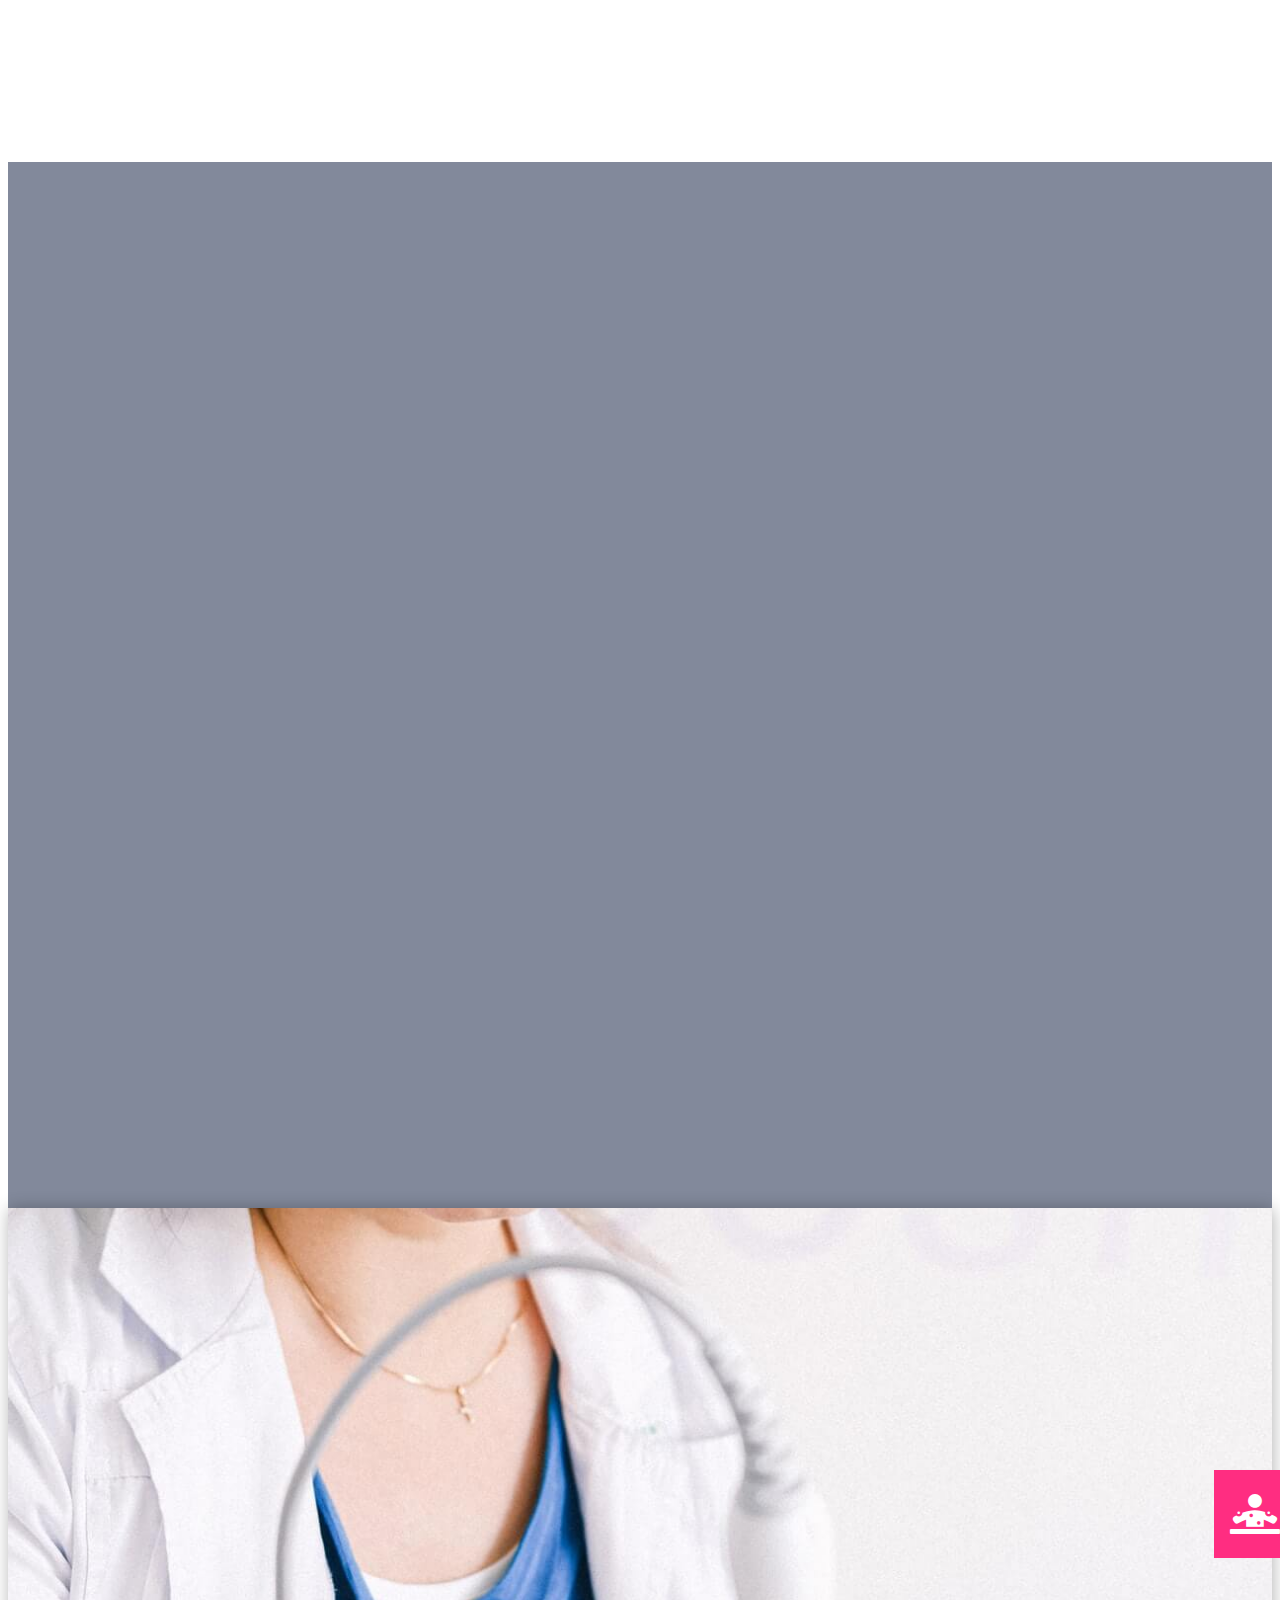
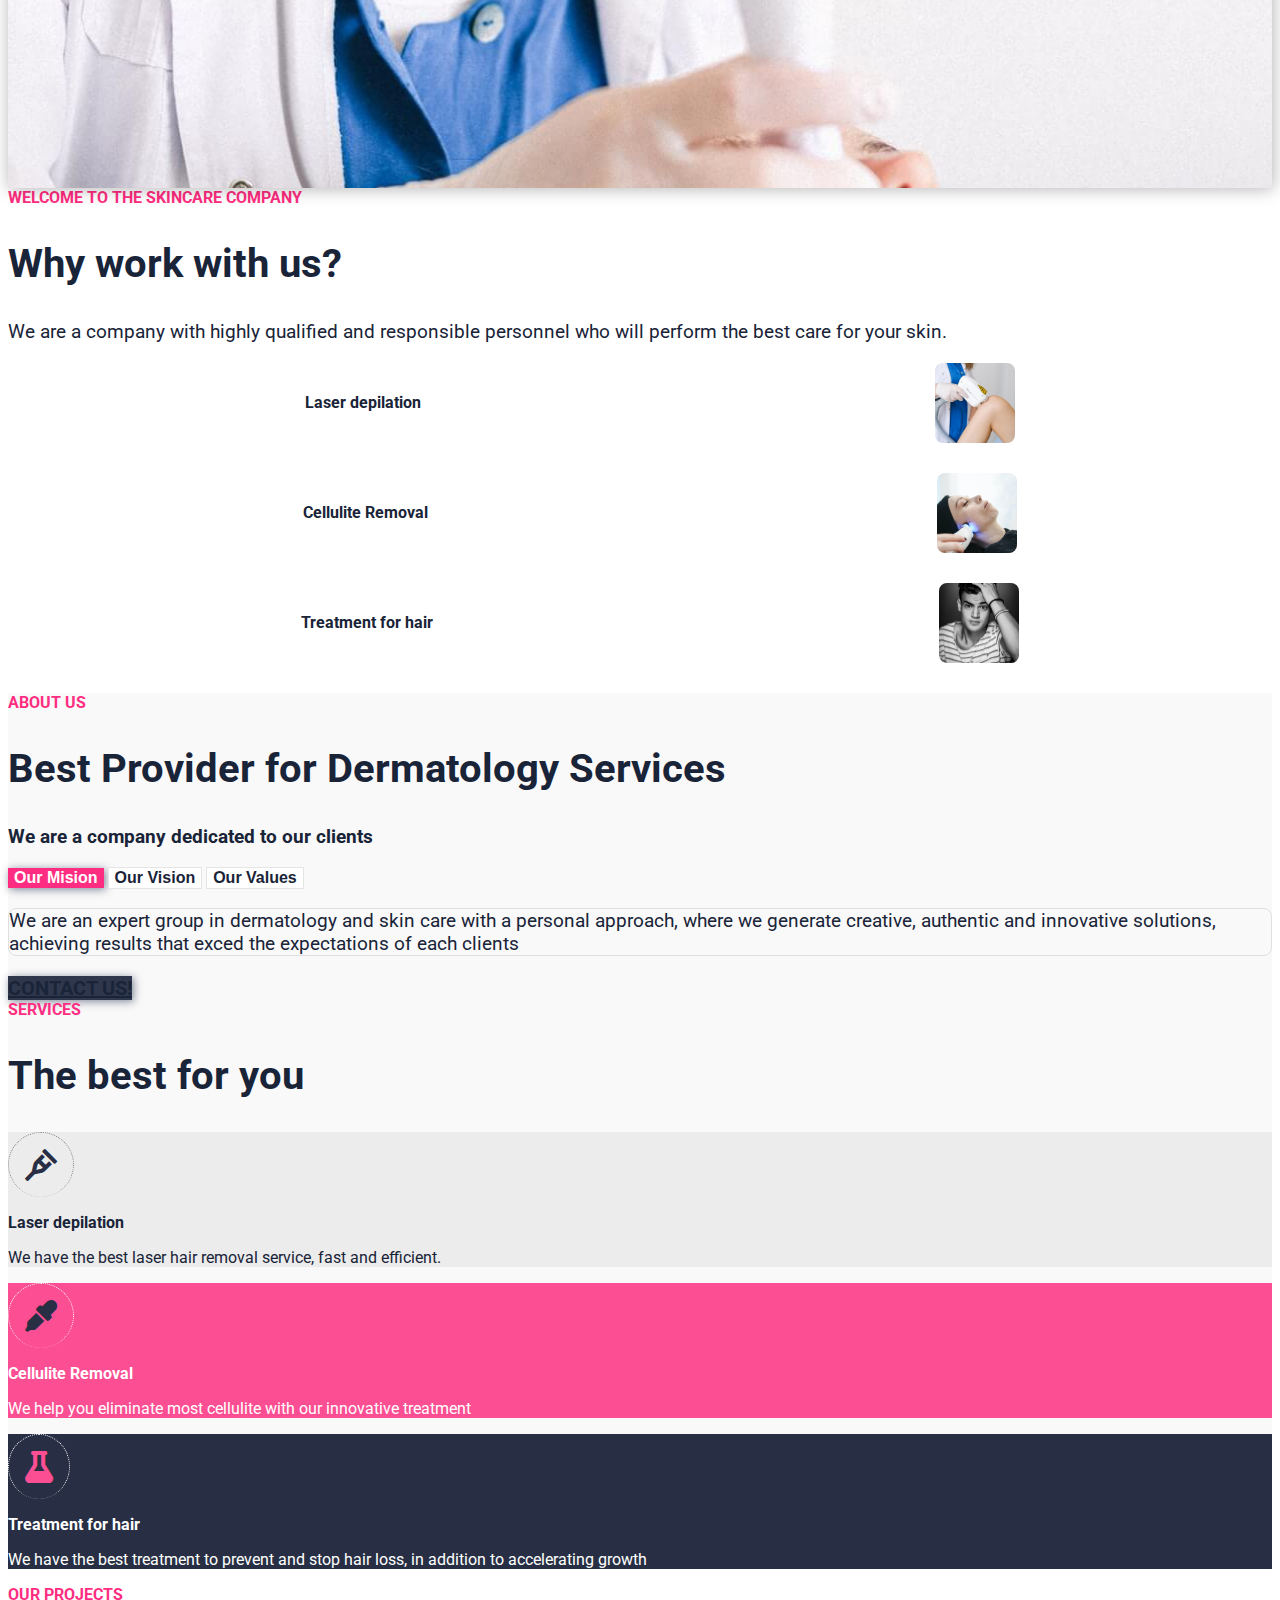
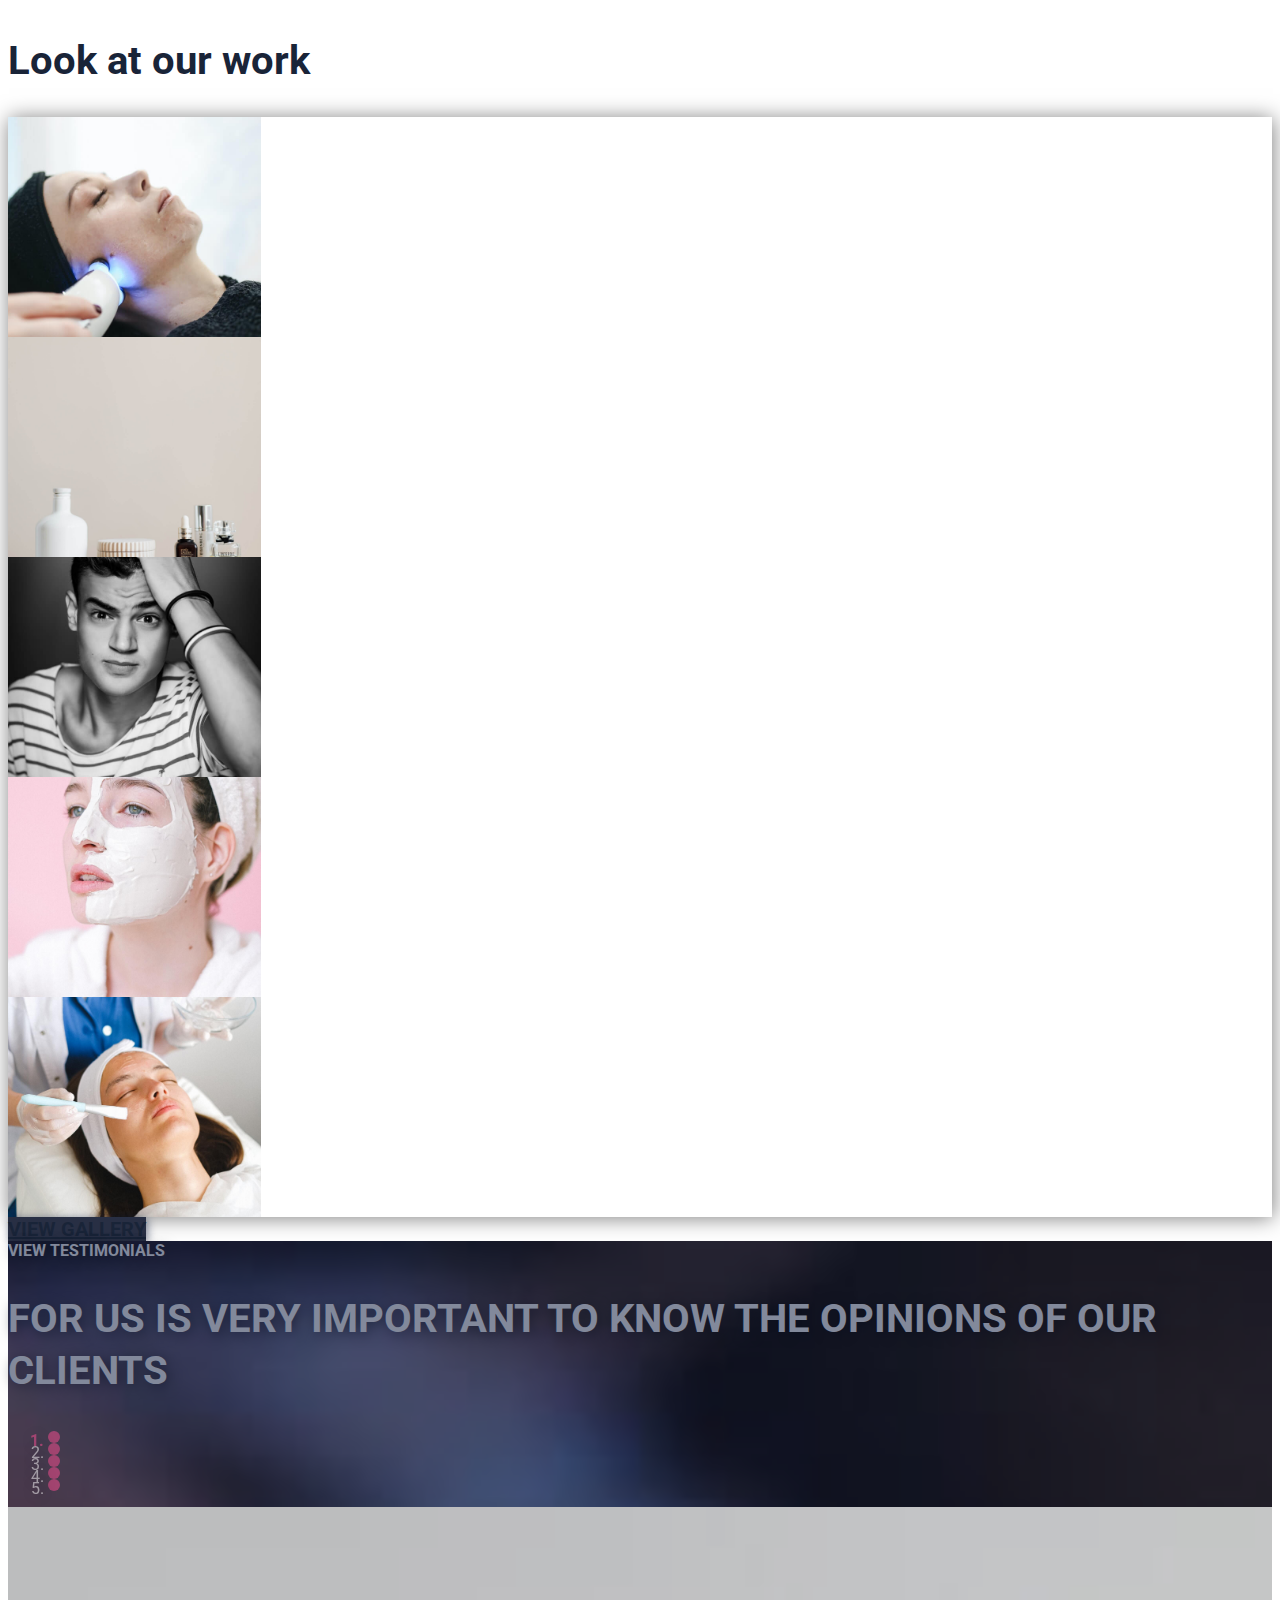
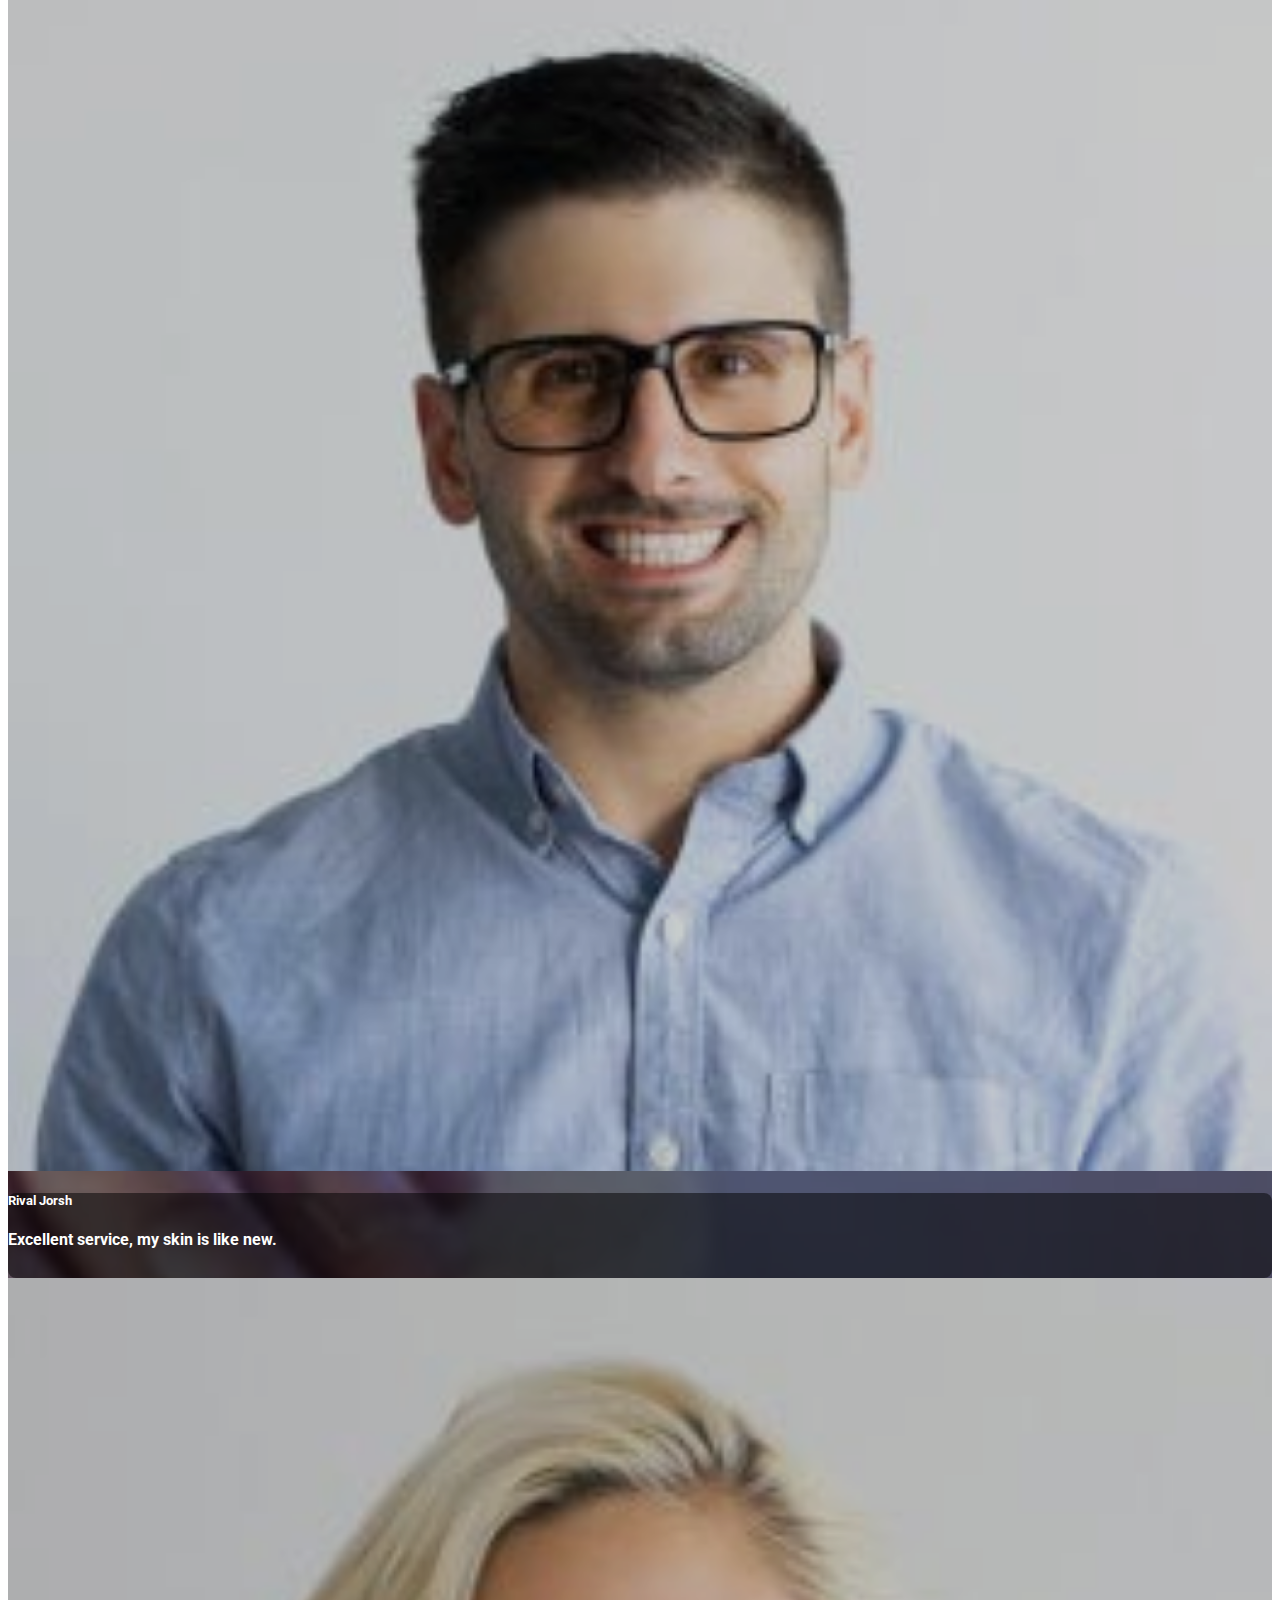
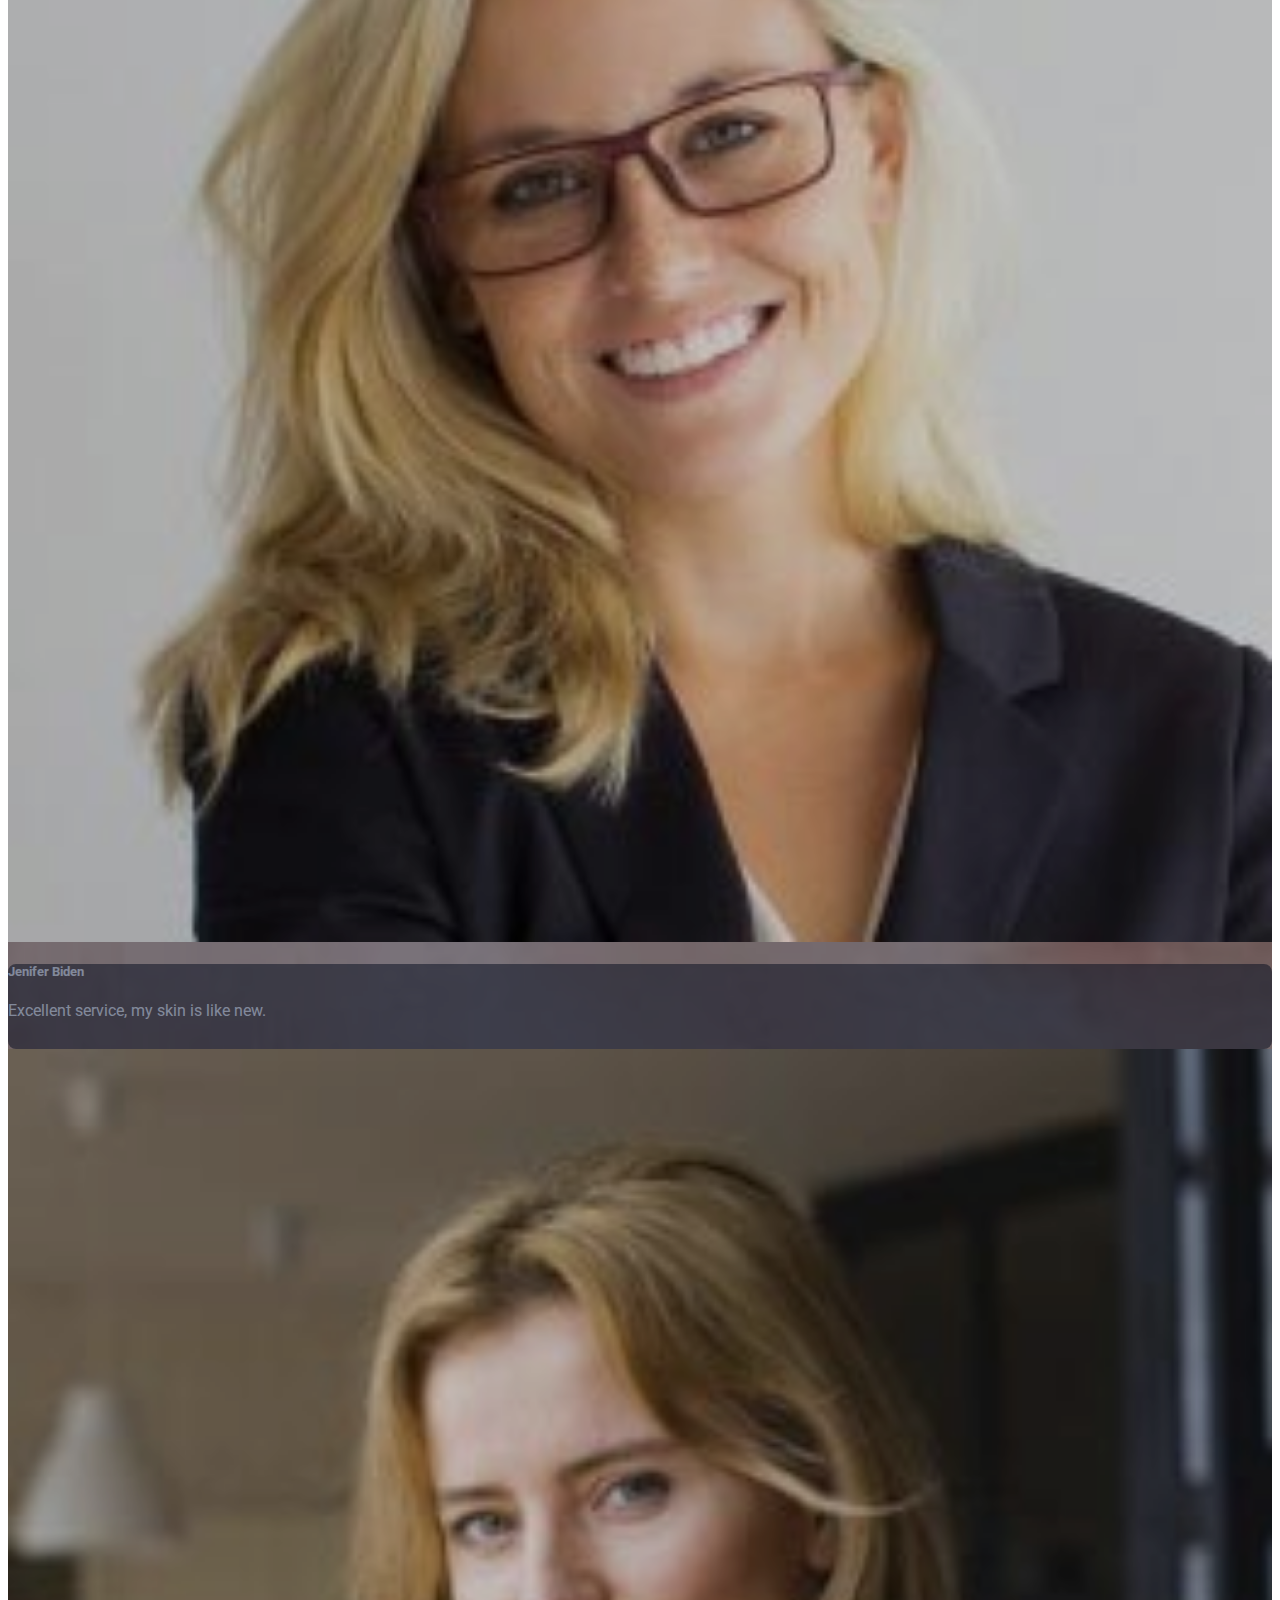
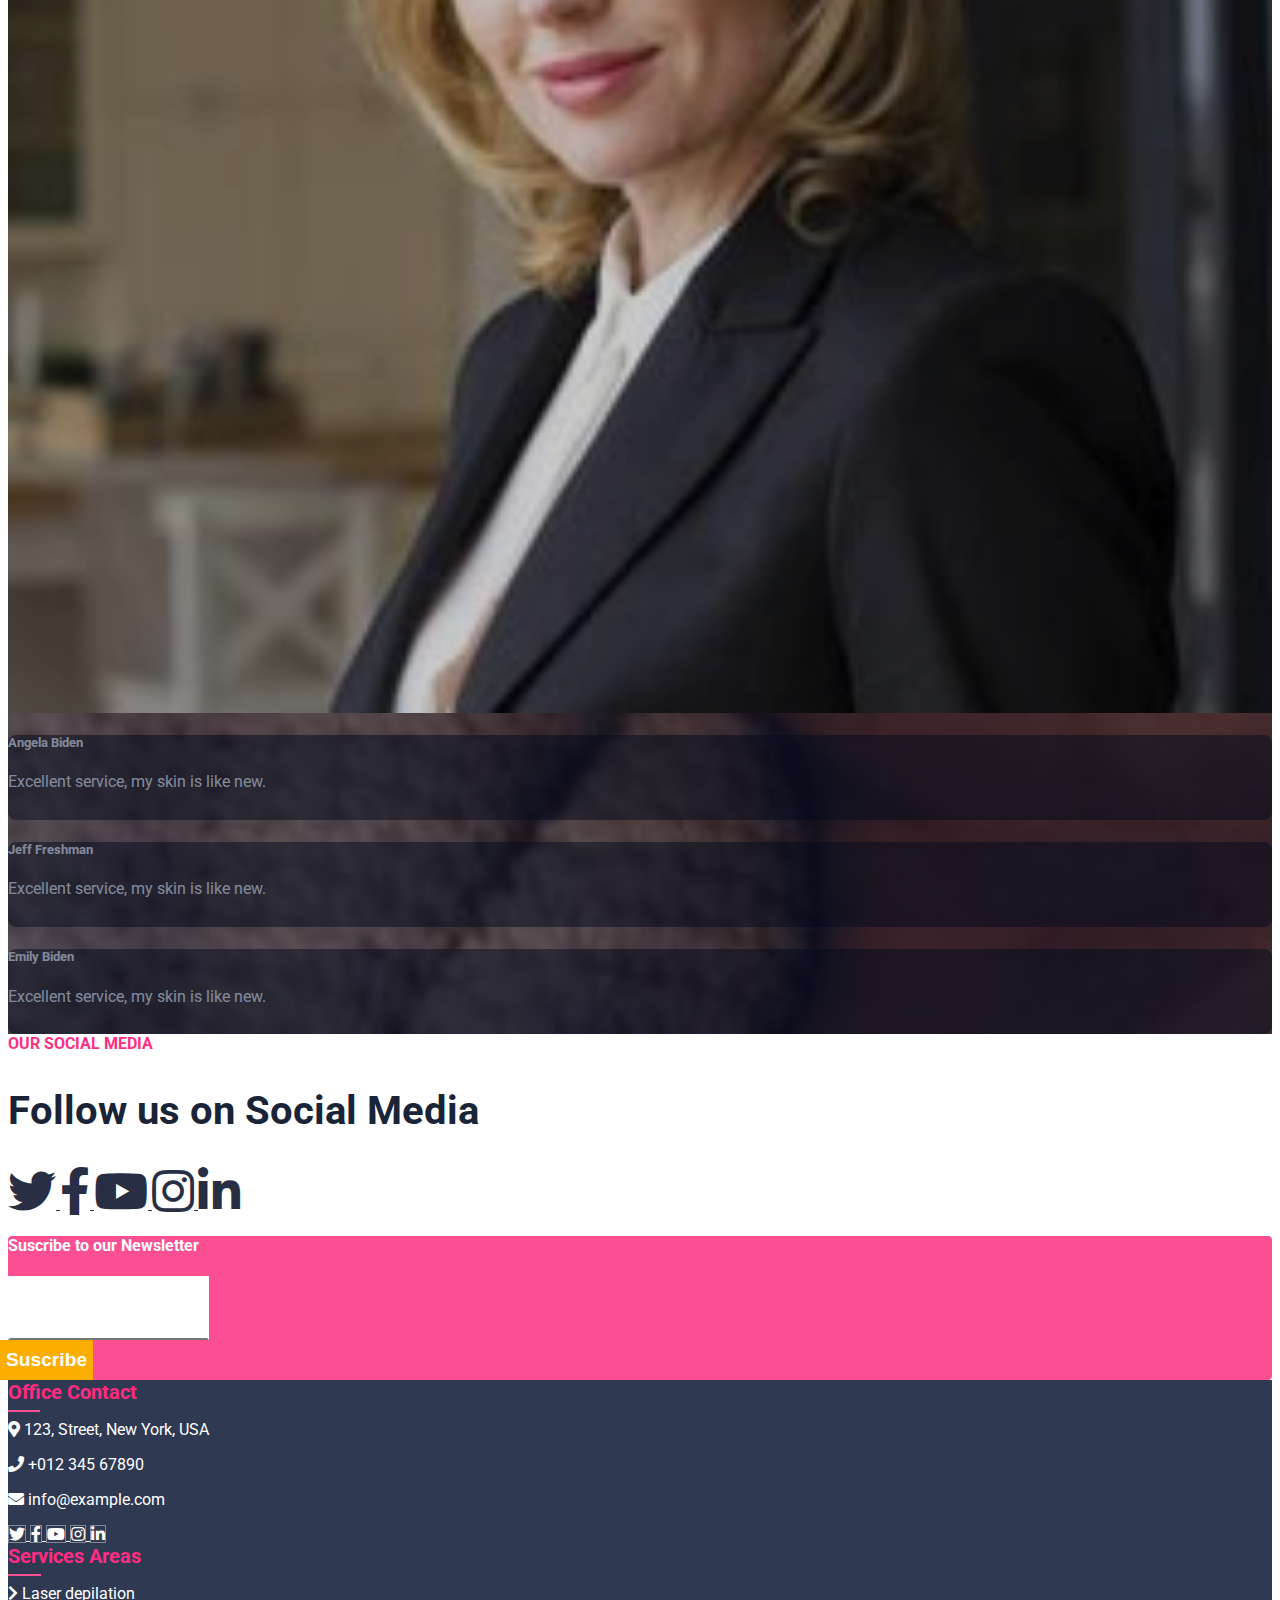
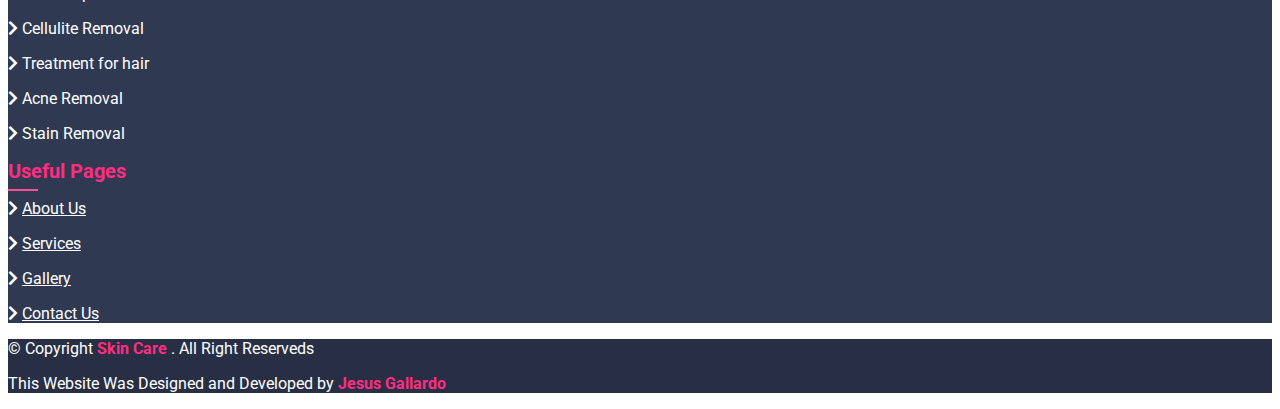
==== commit 72fbe322: "v1.0.0" ====
--- a/index.html
+++ b/index.html
@@ -1,5 +1,6 @@
 <!DOCTYPE html>
 <html lang="en">
+
 <head>
   <meta charset="UTF-8">
   <meta http-equiv="X-UA-Compatible" content="IE=edge">
@@ -8,7 +9,8 @@
   <!-- Favicon -->
   <link rel="shortcut icon" href="img/LOGO-many.png" type="image/x-icon">
   <!-- BOOTSTRAP 4 -->
-  <link rel="stylesheet" href="https://cdn.jsdelivr.net/npm/bootstrap@4.6.0/dist/css/bootstrap.min.css" integrity="sha384-B0vP5xmATw1+K9KRQjQERJvTumQW0nPEzvF6L/Z6nronJ3oUOFUFpCjEUQouq2+l" crossorigin="anonymous">
+  <link rel="stylesheet" href="https://cdn.jsdelivr.net/npm/bootstrap@4.6.0/dist/css/bootstrap.min.css"
+    integrity="sha384-B0vP5xmATw1+K9KRQjQERJvTumQW0nPEzvF6L/Z6nronJ3oUOFUFpCjEUQouq2+l" crossorigin="anonymous">
   <!-- FOONT-Awesome -->
   <link rel="stylesheet" href="https://cdnjs.cloudflare.com/ajax/libs/font-awesome/5.15.3/css/all.min.css">
   <!-- Fonts -->
@@ -16,57 +18,72 @@
   <!-- STYLE.CSS -->
   <link rel="stylesheet" href="style.css">
 </head>
-<body data-spy="scroll" data-target="#myNav">
+
+<body data-spy="scroll" data-target="#myNav" class="">
+  <!-- LOADER -->
+  <div class="loaderContainer" id="loaderContainer">
+    <div class="loader"></div>
+  </div>
+
   <!-- HERO -->
   <div class="hero position-relative mb-5 " id="hero">
-    
+
     <div class="header container-fluid fixed-top">
       <div class="container">
         <div class="row justify-content-center  align-items-md-center py-2 py-sm-4">
-            <div class="col-6 col-sm-2">
-              <img src="img/LOGO-many.png" alt="Logo" class="logo mx-auto">
-            </div>
-            <div class="col-6 col-sm-4 text-center text-sm-left">
-              <p><strong>Openning Hour:</strong></p>
-              <p>Mon - Sat 8:00 - 17:30, Sunday - CLOSED</p>
-            </div>
-            <div class="col-6 col-sm-2 text-center text-sm-left">
-              <p><strong>Follow Us:</strong></p>
-              <p>
+          <div class="col-6 col-sm-2">
+            <img loading="lazy" src="img/LOGO-many.png" alt="Logo" class="logo mx-auto">
+          </div>
+          <div class="col-6 col-sm-4 text-center text-sm-left">
+            <p><strong>Openning Hour:</strong></p>
+            <p>Mon - Sat 8:00 - 17:30, Sunday - CLOSED</p>
+          </div>
+          <div class="col-6 col-sm-2 text-center text-sm-left">
+            <p><strong>Follow Us:</strong></p>
+            <p>
+              <a href="#">
                 <i class="fab fa-facebook-square mr-1  mr-lg-3"></i>
+              </a>
+              <a href="#">
                 <i class="fab fa-twitter mr-1  mr-lg-3"></i>
+              </a>
+              <a href="#">
                 <i class="fab fa-instagram mr-1  mr-lg-3"></i>
+              </a>
+              <a href="#">
                 <i class="fab fa-linkedin mr-1  mr-lg-3"></i>
-              </p>
-            </div>
-            <div class="col-6 col-sm-4 text-center text-sm-left">
-              <p><strong>Free Call: </strong>+1 234 456 78910</p>
-              <p>Call Us Now 24/7 Custommer Support</p>
-            </div>
+              </a>
+            </p>
+          </div>
+          <div class="col-6 col-sm-4 text-center text-sm-left">
+            <p><strong>Free Call: </strong>+1 234 456 78910</p>
+            <p>Call Us Now 24/7 Custommer Support</p>
+          </div>
         </div>
       </div>
       <div class="row">
-        <nav class="navbar navbar-expand navbar-light col" id="myNav">
-          <button class="navbar-toggler" type="button" data-toggle="collapse" data-target="#navbarNav"aria-controls="navbarNav" aria-expanded="false" aria-label="Toggle navigation">
-              <span class="navbar-toggler-icon"></span>
+        <nav class="navbar navbar-expand-sm navbar-light col" id="myNav">
+          <button class="navbar-toggler ml-auto type=" button" data-toggle="collapse" data-target="#navbarNav"
+            aria-controls="navbarNav" aria-expanded="false" aria-label="Toggle navigation">
+            <span class="navbar-toggler-icon"></span>
           </button>
           <div class="collapse navbar-collapse justify-content-center" id="navbarNav">
             <ul class="navbar-nav px-2 flex-wrap justify-content-center">
-                <li class="nav-item">
-                  <a class="nav-link" href="#hero">HOME</a>
-                </li>
-                <li class="nav-item">
-                  <a class="nav-link" href="#about">ABOUT US</a>
-                </li>
-                <li class="nav-item">
-                  <a class="nav-link" href="#services">SERVICES US</a>
-                </li>
-                <li class="nav-item">
-                  <a class="nav-link" href="#gallery">GALLERY</a>
-                </li>
-                <li class="nav-item">
-                  <a class="nav-link" href="#contact">CONTACT US</a>
-                </li>
+              <li class="nav-item active">
+                <a class="nav-link" href="index.html">HOME</a>
+              </li>
+              <li class="nav-item">
+                <a class="nav-link" href="pages/about.html">ABOUT US</a>
+              </li>
+              <li class="nav-item">
+                <a class="nav-link" href="pages/services.html">SERVICES US</a>
+              </li>
+              <li class="nav-item">
+                <a class="nav-link" href="pages/gallery.html">GALLERY</a>
+              </li>
+              <li class="nav-item">
+                <a class="nav-link" href="pages/contact.html">CONTACT US</a>
+              </li>
             </ul>
           </div>
         </nav>
@@ -75,7 +92,7 @@
 
     <div class="video-background position-absolute">
       <video id="bgvid" autoplay loop muted playsinline>
-        <source src="video/hero-background.mp4" type="video/mp4">
+        <source src="video/Hero-Background.m4v" type="video/mp4">
       </video>
     </div>
     <div class="video-filter position-absolute">
@@ -83,8 +100,10 @@
     <div class="container hero-content">
       <div class="row align-items-center">
         <div class="col-12 col-sm-7 text-center text-sm-left">
-          <h1 class="mb-5">We created the desiret Home for you</h1>
-          <h2>Contact us to find out your ideas and build them together</h2>
+          <h1 class="mb-5">We repair your skin</h1>
+          <h2>Contact us to get the best dermatological treatment</h2>
+          <a class="btn btn-primary mx-auto d-block text-white d-block d-sm-none mt-4"
+            href="./pages/contact.html">CONTACT US!</a>
         </div>
         <form class="offset-1 offset-sm-0 col-10 col-sm-5 p-4 p-lg-5 heroForm d-none d-sm-block">
           <h3>Make a reservation</h3>
@@ -124,89 +143,92 @@
 
   </div>
 
-  <main>
+  <main class="">
     <!-- WORKUS -->
     <section class="container py-0 pb-5 py-md-5 workUs" id="about">
       <div class="row align-items-center">
         <div class="offset-2 offset-md-0 order-md-0 order-1 col-8 col-md-6 workUs-img">
-          <img src="img/about.jpg" alt="about">
-          <i class="fas fa-hammer"></i>
+          <img loading="lazy" src="img/about.jpg" alt="about">
+          <i class="fas fa-diagnoses"></i>
         </div>
         <div class="col-12 col-md-6 workUs-content p-5">
-          <strong class="d-block mb-3">WELCOME TO THE CONSTRUCTION COMPANY</strong>
+          <strong class="d-block mb-3">WELCOME TO THE SKINCARE COMPANY</strong>
           <h2 class="U-flow-title mb-5">Why work with us?</h2>
           <p class="U-flow-text pl-3 mb-4">
-            We are a company with highly qualifield and responsible personnel who will perform the best jobs for your home.
+            We are a company with highly qualified and responsible personnel who will perform the best care for your
+            skin.
           </p>
           <ul class="p-0 m-0">
             <li>
               <p>
-                Quality Construction  
+                Laser depilation
               </p>
-              <img src="img/work-4.jpg">
+              <img loading="lazy" src="img/work-4.jpg">
             </li>
             <li>
               <p>
-                Professional Llabillty  
+                Cellulite Removal
               </p>
-              <img src="img/work-5.jpg">
+              <img loading="lazy" src="img/work-5.jpg">
             </li>
             <li>
               <p>
-                Dedicated to Clients  
+                Treatment for hair
               </p>
-              <img src="img/work-7.jpg">
+              <img loading="lazy" src="img/work-7.jpg">
             </li>
           </ul>
         </div>
       </div>
     </section>
 
-    <!-- SERVICES -->
+    <!-- ABOUT US - SERVICES -->
     <section class="container-fluid py-5 services" id="services">
       <div class="container">
         <div class="row">
-        <div class="col-12 mb-5 mb-md-0 col-md-8 services-content services-content--left pr-md-5">
-          <strong class="d-block mb-2">ABOUT US</strong>
-          <h2 class="U-flow-title mb-3">Best Provider for Industrial Services</h2>
-          <p class="U-flow-text mb-5 U-bold">
-            We are a unique company dedicated to our clients
-          </p>
-          <div class="buttonsGroup d-flex mb-5">
-            <button type="submit" class="btn btn-primary d-block w-100 mr-3 btn-active">Our Mision</button>
-            <button type="submit" class="btn btn-primary d-block w-100 btn-normal">Our Vision</button>
-            <button type="submit" class="btn btn-primary d-block w-100 ml-3 btn-normal">Our Values</button>
-          </div>
-          <p class="U-flow-text mb-5 p-4" id="mision-vision--text">
-            We are an expert group in architectural design and interior design with a residential approach, where we generate creative, authentic and innovative solutions, achieving results that exced the expectations of each clients
-          </p>
-          <button class="btn btn-primary d-block mx-auto">CONTACT US!</button>
-        </div>
-        <div class="col-12 mb-4 mb-md-0 col-md-4 services-content services-content--right">
-          <strong class="d-block mb-2">SERVICES</strong>
-          <h2 class="U-flow-title mb-4">know what we ofer you</h2>
-          <div class="service-card p-3 p-lg-4 d-flex align-items-center">
-            <i class="fas fa-drafting-compass mr-3"></i>
-            <div class="service-card-content">
-              <p class="U-bold">Interior Design</p>
-              <p class="">We are design the best interiours for your home full of styles and confort</p>
-            </div>
-          </div>
-          <div class="service-card service-card--orange p-3 p-lg-4 d-flex align-items-center">
-            <i class="fas fa-wrench mr-3"></i>
-            <div class="service-card-content">
-              <p class="U-bold">Plumbing</p>
-              <p class="">We help you repair your plumbing. Our service is of quality</p>
-            </div>
-          </div>
-          <div class="service-card service-card--blue p-3 p-lg-4 d-flex align-items-center">
-            <i class="fas fa-paint-roller mr-3"></i>
-            <div class="service-card-content">
-              <p class="U-bold">Painting</p>
-              <p class="">Painting your house is a task that we can do for you, in a short time</p>
-            </div>
-          </div>
-        </div>
+          <div class="col-12 mb-5 mb-md-0 col-md-8 services-content services-content--left pr-md-5">
+            <strong class="d-block mb-2">ABOUT US</strong>
+            <h2 class="U-flow-title mb-3">Best Provider for Dermatology Services</h2>
+            <p class="U-flow-text mb-5 U-bold">
+              We are a company dedicated to our clients
+            </p>
+            <div class="buttonsGroup d-flex mb-5">
+              <button type="submit" class="btn btn-primary d-block w-100 mr-3 btn-active">Our Mision</button>
+              <button type="submit" class="btn btn-primary d-block w-100 btn-normal">Our Vision</button>
+              <button type="submit" class="btn btn-primary d-block w-100 ml-3 btn-normal">Our Values</button>
+            </div>
+            <p class="U-flow-text mb-5 p-4" id="mision-vision--text">
+              We are an expert group in dermatology and skin care with a personal approach, where we generate creative,
+              authentic and innovative solutions, achieving results that exced the expectations of each clients
+            </p>
+            <a class="btn btn-primary mx-auto d-block text-white" href="./pages/contact.html">CONTACT US!</a>
+          </div>
+          <div class="col-12 mb-4 mb-md-0 col-md-4 services-content services-content--right">
+            <strong class="d-block mb-2">SERVICES</strong>
+            <h2 class="U-flow-title mb-4">The best for you</h2>
+            <div class="service-card p-3 p-lg-4 d-flex align-items-center">
+              <i class="fas fa-crutch mr-3"></i>
+              <div class="service-card-content">
+                <p class="U-bold">Laser depilation</p>
+                <p class="">We have the best laser hair removal service, fast and efficient.</p>
+              </div>
+            </div>
+            <div class="service-card service-card--orange p-3 p-lg-4 d-flex align-items-center">
+              <i class="fas fa-eye-dropper mr-3"></i>
+              <div class="service-card-content">
+                <p class="U-bold">Cellulite Removal</p>
+                <p class="">We help you eliminate most cellulite with our innovative treatment</p>
+              </div>
+            </div>
+            <div class="service-card service-card--blue p-3 p-lg-4 d-flex align-items-center">
+              <i class="fas fa-flask mr-3"></i>
+              <div class="service-card-content">
+                <p class="U-bold">Treatment for hair</p>
+                <p class="">We have the best treatment to prevent and stop hair loss, in addition to accelerating growth
+                </p>
+              </div>
+            </div>
+          </div>
         </div>
       </div>
     </section>
@@ -217,23 +239,23 @@
         <div class="row py-3 py-sm-5">
           <div class="col-12 gallery-content">
             <strong class="d-block mb-2">OUR PROJECTS</strong>
-            <h2 class="U-flow-title mb-3">know what we do</h2>
+            <h2 class="U-flow-title mb-3">Look at our work</h2>
             <div class="imagesGroup d-flex mb-5">
-              <img src="img/work-5.jpg">
-              <img src="img/work-6.jpg">
-              <img src="img/work-7.jpg">
-              <img src="img/work-8.jpg">
-              <img src="img/work-1.jpg">
-            </div>
-            <button class="btn btn-primary d-block mx-auto px-3">VIEW GALLERY</button>
+              <img loading="lazy" src="img/work-5.jpg">
+              <img loading="lazy" src="img/work-6.jpg">
+              <img loading="lazy" src="img/work-7.jpg">
+              <img loading="lazy" src="img/work-8.jpg">
+              <img loading="lazy" src="img/work-1.jpg">
+            </div>
+            <a class="btn btn-primary d-block mx-auto px-3 text-white" href="./pages/gallery.html">VIEW GALLERY</a>
           </div>
         </div>
       </div>
     </section>
 
     <!-- TESTIMONIOS -->
-    <section class="container-fluid py-5 my-md-5 testimony-fluid">
-      <div class="container testimony py-5">
+    <section class="container-fluid py-5 my-md-5 testimony">
+      <div class="container  py-5">
         <div class="filter"></div>
         <div class="row p-5 align-items-center">
           <div class="col-12 col-md-6 testimony-content px-sm-5 text-center">
@@ -251,37 +273,42 @@
               </ol>
               <div class="carousel-inner">
                 <div class="carousel-item active">
-                  <img src="img/person_1.jpg" class="d-block w-100" alt="...">
-                  <div class="carousel-caption d-none d-md-block">
+                  <img loading="lazy" src="img/person_1.jpg" class="d-block w-100" alt="...">
+                  <div class="carousel-caption d-block">
                     <h5 class="testimony-name">Rival Jorsh</h5>
+                    <p>Excellent service, my skin is like new.</p>
                   </div>
                 </div>
                 <div class="carousel-item">
-                  <img src="img/person_2.jpg" class="d-block w-100" alt="...">
-                  <div class="carousel-caption d-none d-md-block">
+                  <img loading="lazy" src="img/person_2.jpg" class="d-block w-100" alt="...">
+                  <div class="carousel-caption d-block">
                     <h5 class="testimony-name">Jenifer Biden</h5>
+                    <p>Excellent service, my skin is like new.</p>
                   </div>
                 </div>
                 <div class="carousel-item">
-                  <img src="img/person_3.jpg" class="d-block w-100" alt="...">
-                  <div class="carousel-caption d-none d-md-block">
+                  <img loading="lazy" src="img/person_3.jpg" class="d-block w-100" alt="...">
+                  <div class="carousel-caption d-block">
                     <h5 class="testimony-name">Angela Biden</h5>
+                    <p>Excellent service, my skin is like new.</p>
                   </div>
                 </div>
                 <div class="carousel-item">
-                  <img src="img/person_4.jpg" class="d-block w-100" alt="...">
-                  <div class="carousel-caption d-none d-md-block">
+                  <img loading="lazy" src="img/person_4.jpg" class="d-block w-100" alt="...">
+                  <div class="carousel-caption d-block">
                     <h5 class="testimony-name">Jeff Freshman</h5>
+                    <p>Excellent service, my skin is like new.</p>
                   </div>
                 </div>
                 <div class="carousel-item">
-                  <img src="img/person_5.jpg" class="d-block w-100" alt="...">
-                  <div class="carousel-caption d-none d-md-block">
+                  <img loading="lazy" src="img/person_5.jpg" class="d-block w-100" alt="...">
+                  <div class="carousel-caption d-block">
                     <h5 class="testimony-name">Emily Biden</h5>
+                    <p>Excellent service, my skin is like new.</p>
                   </div>
                 </div>
               </div>
-              
+
             </div>
           </div>
         </div>
@@ -296,12 +323,23 @@
             <strong class="d-block mb-2">OUR SOCIAL MEDIA</strong>
             <h2 class="U-flow-title mb-3">Follow us on Social Media</h2>
           </div>
-          <div class="col-12 col-md-6 social-content--right d-flex align-items-center justify-content-center justify-content-md-end">
-            <i class="fab fa-twitter mr-5"></i>
-            <i class="fab fa-facebook-f mr-5"></i>
-            <i class="fab fa-youtube mr-5"></i>
-            <i class="fab fa-instagram mr-5"></i>
-            <i class="fab fa-linkedin-in mr-2"></i>
+          <div
+            class="col-12 col-md-6 social-content--right d-flex align-items-center justify-content-center justify-content-md-end">
+            <a href="#">
+              <i class="fab fa-twitter mr-5"></i>
+            </a>
+            <a href="#">
+              <i class="fab fa-facebook-f mr-5"></i>
+            </a>
+            <a href="#">
+              <i class="fab fa-youtube mr-5"></i>
+            </a>
+            <a href="#">
+              <i class="fab fa-instagram mr-5"></i>
+            </a>
+            <a href="#">
+              <i class="fab fa-linkedin-in mr-2"></i>
+            </a>
           </div>
         </div>
       </div>
@@ -309,17 +347,18 @@
 
     <!-- NEWSLETTER -->
     <section class="container newsletter mb-5">
-        <div class="row">
-          <div class="col-12 newsletter-content py-4 d-flex align-items-center justify-content-center flex-md-row flex-column">
-            <h4 class="m-0 mr-md-5 U-bold mb-4 mb-md-0">Suscribe to our Newsletter</h4>
-            <form class="form-inline align-items-start">
-              <div class="form-group d-flex">
-                <input type="email" class="form-control" placeholder="Email">
-              </div>
-              <button type="submit" class="btn btn-primary">Suscribe</button>
-            </form>
-          </div>
-        </div>
+      <div class="row">
+        <div
+          class="col-12 newsletter-content py-4 d-flex align-items-center justify-content-center flex-md-row flex-column">
+          <h4 class="m-0 mr-md-5 U-bold mb-4 mb-md-0">Suscribe to our Newsletter</h4>
+          <form class="form-inline align-items-start">
+            <div class="form-group d-flex">
+              <input type="email" class="form-control" placeholder="Email">
+            </div>
+            <button type="submit" class="btn btn-primary">Suscribe</button>
+          </form>
+        </div>
+      </div>
     </section>
 
     <!-- Contact Us -->
@@ -327,67 +366,77 @@
       <div class="container">
         <div class="row">
           <div class="col-12 col-sm-4 mb-sm-0 mb-4">
-          <strong>Office Contact</strong>
-          <p class="mt-4"> 
-            <i class="fas fa-map-marker-alt mr-2"></i>
-            123, Street, New York, USA
-          </p>
-          <p> 
-            <i class="fa fa-phone mr-2"></i>
-            +012 345 67890
-          </p>
-          <p> 
-            <i class="fas fa-envelope mr-2"></i>
-            info@example.com
-          </p>
-          <div class="socials">
-            <i class="fab fa-twitter p-2"></i>
-            <i class="fab fa-facebook-f p-2"></i>
-            <i class="fab fa-youtube p-2"></i>
-            <i class="fab fa-instagram p-2"></i>
-            <i class="fab fa-linkedin-in p-2"></i>
-          </div>
+            <strong>Office Contact</strong>
+            <p class="mt-4">
+              <i class="fas fa-map-marker-alt mr-2"></i>
+              123, Street, New York, USA
+            </p>
+            <p>
+              <i class="fa fa-phone mr-2"></i>
+              +012 345 67890
+            </p>
+            <p>
+              <i class="fas fa-envelope mr-2"></i>
+              info@example.com
+            </p>
+            <div class="socials">
+              <a href="#">
+                <i class="fab fa-twitter p-2"></i>
+              </a>
+              <a href="#">
+                <i class="fab fa-facebook-f p-2"></i>
+              </a>
+              <a href="#">
+                <i class="fab fa-youtube p-2"></i>
+              </a>
+              <a href="#">
+                <i class="fab fa-instagram p-2"></i>
+              </a>
+              <a href="#">
+                <i class="fab fa-linkedin-in p-2"></i>
+              </a>
+            </div>
           </div>
           <div class="col-12 col-sm-4 mb-sm-0 mb-4">
             <strong>Services Areas</strong>
-            <p class="mt-4"> 
-              <i class="fas fa-chevron-right mr-2"></i>
-              Building Construction
-            </p>
-            <p class="mt-4"> 
-              <i class="fas fa-chevron-right mr-2"></i>
-              House Renovation
-            </p>
-            <p class="mt-4"> 
-              <i class="fas fa-chevron-right mr-2"></i>
-              Architecture Design
-            </p>
-            <p class="mt-4"> 
-              <i class="fas fa-chevron-right mr-2"></i>
-              Interior Design
-            </p>
-            <p class="mt-4"> 
-              <i class="fas fa-chevron-right mr-2"></i>
-              Painting
+            <p class="mt-4">
+              <i class="fas fa-chevron-right mr-2"></i>
+              Laser depilation
+            </p>
+            <p class="mt-4">
+              <i class="fas fa-chevron-right mr-2"></i>
+              Cellulite Removal
+            </p>
+            <p class="mt-4">
+              <i class="fas fa-chevron-right mr-2"></i>
+              Treatment for hair
+            </p>
+            <p class="mt-4">
+              <i class="fas fa-chevron-right mr-2"></i>
+              Acne Removal
+            </p>
+            <p class="mt-4">
+              <i class="fas fa-chevron-right mr-2"></i>
+              Stain Removal
             </p>
           </div>
           <div class="col-12 col-sm-4 mb-sm-0 mb-4">
             <strong>Useful Pages</strong>
-            <p class="mt-4"> 
-              <i class="fas fa-chevron-right mr-2"></i>
-              About Us
-            </p>
-            <p class="mt-4"> 
-              <i class="fas fa-chevron-right mr-2"></i>
-              Services
-            </p>
-            <p class="mt-4"> 
-              <i class="fas fa-chevron-right mr-2"></i>
-              Gallery
-            </p>
-            <p class="mt-4"> 
-              <i class="fas fa-chevron-right mr-2"></i>
-              Contact Us
+            <p class="mt-4">
+              <i class="fas fa-chevron-right mr-2"></i>
+              <a href="pages/about.html">About Us</a>
+            </p>
+            <p class="mt-4">
+              <i class="fas fa-chevron-right mr-2"></i>
+              <a href="pages/services.html">Services</a>
+            </p>
+            <p class="mt-4">
+              <i class="fas fa-chevron-right mr-2"></i>
+              <a href="pages/gallery.html">Gallery</a>
+            </p>
+            <p class="mt-4">
+              <i class="fas fa-chevron-right mr-2"></i>
+              <a href="pages/contact.html">Contact Us</a>
             </p>
           </div>
         </div>
@@ -401,20 +450,24 @@
     <div class="container">
       <div class="row">
         <div class="col text-center">
-          <p class="m-0">&copy Copyright <strong>Company Name</strong> . All Right Reserveds</p>
-          <p class="m-0">This Website Was Designed and Developed by <strong>Creator Name</strong> </p>
-          <img src="img/Logo-JS-White-Wshadow.png" alt="">
+          <p class="m-0">&copy Copyright <strong>Skin Care</strong> . All Right Reserveds</p>
+          <p class="m-0">This Website Was Designed and Developed by <strong>Jesus Gallardo</strong> </p>
         </div>
       </div>
     </div>
   </footer>
 
 
-  
-
-  <script src="https://code.jquery.com/jquery-3.5.1.slim.min.js" integrity="sha384-DfXdz2htPH0lsSSs5nCTpuj/zy4C+OGpamoFVy38MVBnE+IbbVYUew+OrCXaRkfj" crossorigin="anonymous"></script>
-  <script src="https://cdn.jsdelivr.net/npm/popper.js@1.16.1/dist/umd/popper.min.js" integrity="sha384-9/reFTGAW83EW2RDu2S0VKaIzap3H66lZH81PoYlFhbGU+6BZp6G7niu735Sk7lN" crossorigin="anonymous"></script>
-  <script src="https://cdn.jsdelivr.net/npm/bootstrap@4.6.0/dist/js/bootstrap.min.js" integrity="sha384-+YQ4JLhjyBLPDQt//I+STsc9iw4uQqACwlvpslubQzn4u2UU2UFM80nGisd026JF" crossorigin="anonymous"></script>
+  <script src="https://code.jquery.com/jquery-3.5.1.slim.min.js"
+    integrity="sha384-DfXdz2htPH0lsSSs5nCTpuj/zy4C+OGpamoFVy38MVBnE+IbbVYUew+OrCXaRkfj"
+    crossorigin="anonymous"></script>
+  <script src="https://cdn.jsdelivr.net/npm/popper.js@1.16.1/dist/umd/popper.min.js"
+    integrity="sha384-9/reFTGAW83EW2RDu2S0VKaIzap3H66lZH81PoYlFhbGU+6BZp6G7niu735Sk7lN"
+    crossorigin="anonymous"></script>
+  <script src="https://cdn.jsdelivr.net/npm/bootstrap@4.6.0/dist/js/bootstrap.min.js"
+    integrity="sha384-+YQ4JLhjyBLPDQt//I+STsc9iw4uQqACwlvpslubQzn4u2UU2UFM80nGisd026JF"
+    crossorigin="anonymous"></script>
   <script src="app.js"></script>
 </body>
+
 </html>--- a/style.css
+++ b/style.css
@@ -2,11 +2,16 @@
 :root
 {
   --font-size: 16px;
-  --first-color: #061437;
-  --first-color-transparent: rgba(6,20,55,0.9);
-  --first-color--dark: #040E27;
-  --second-color: #FB7400;
-  --second-color--dark: #FB5E27;
+  /* --first-color: rgb(16, 16, 31); */
+  /* --first-color-transparent: rgba(16, 16, 31, .9); */
+  --first-color: #303952;
+  --first-color-transparent: #303952e1;
+  /* --first-color--dark: rgb(14, 14, 34); */
+  --first-color--dark: #282f44;
+  --second-color: #fc4e93;
+  /* --second-color: #f19066; */
+  --second-color--dark: #ff2d81;
+  /* --second-color--dark: #e15f41; */
   --first-text-color: #101113;
   --second-text-color: #192438;
   --third-text-color: #FFFFFF;
@@ -16,7 +21,6 @@
 }
 
 
-
 /* Modify Boootstrap */
 .active
 {
@@ -24,7 +28,11 @@
   font-weight: bold !important;
   position: relative !important;
 }
-
+.header
+{
+  display: none;
+  transition: all .3s ease-in;
+}
 .header .active::after
 {
   content: '';
@@ -95,22 +103,6 @@
   border: none !important;
 }
 
-
-/* Utilities */
-.U-bold
-{
-  font-weight: bold;
-}
-.U-flow-text
-{
-  font-size: 1.2rem;
-}
-.U-flow-title
-{
-  font-size: 2.5rem;
-  font-weight: bold;
-}
-
 .btn-active
 {
   background: var(--second-color--dark);
@@ -159,13 +151,39 @@
   box-shadow: none;
 }
 
-
+/* Utilities */
+.U-bold
+{
+  font-weight: bold;
+}
+.U-flow-text
+{
+  font-size: 1.2rem;
+}
+.U-flow-title
+{
+  font-size: 2.5rem;
+  font-weight: bold;
+}
 
 /* My Styles */
 *,*::after*::before
 {
   box-sizing: border-box;
 }
+
+a
+{
+  color: inherit !important;
+  width: fit-content;
+}
+
+a:hover
+{
+  text-decoration: none;
+  color: var(--second-color) !important;
+}
+
 body
 {
   position: relative;
@@ -174,7 +192,23 @@
   font-family: var(--font);
   color: var(--second-text-color);
   scroll-behavior: smooth;
-}
+  overflow-x: hidden;
+}
+
+body::-webkit-scrollbar {
+    width: 8px;     /* Tamaño del scroll en vertical */
+    height: 8px;    /* Tamaño del scroll en horizontal */
+}
+
+body::-webkit-scrollbar-thumb {
+  background: rgba(0,0,0, .5);
+  border-radius: 4px;
+}
+body::-webkit-scrollbar-track {
+  background: var(--first-color);
+  border-radius: 4px;
+}
+
 
 img
 {
@@ -203,12 +237,13 @@
 }
 .logo
 {
-  width: 120px;
+  width: 80px;
 }
 
 .navbar
 {
   background-color: var(--bg-color);
+  color: var(--second-text-color);
 }
 
 .video-background
@@ -218,7 +253,8 @@
 .video-filter
 {
   min-width: 100vw;
-  min-height: 100vh;
+  /* min-height: 100vh; */
+  min-height: calc(100vh + 300px);
   top: 0;
   left: 0;
   z-index: -1;
@@ -230,8 +266,9 @@
   position: relative;
   width: 100%;
   max-width: 100vw;
-  height: 100vh;
+  /* height: 100vh; */
   min-height: 100vh;
+  max-height: calc(100vh + 300px);
   overflow: hidden;
   /* z-index: -1; */
 }
@@ -244,11 +281,39 @@
 
 .heroForm
 {
-  color: var(--second-text-color);
-  background: #DCDDDF;
+  color: var(--thirt-text-color);
+  /* background: var(--first-color-transparent); */
+  background: rgba(0,0,0, .3);
   border-radius: 1px;
   box-shadow: .1rem .1rem .8rem rgba(0,0,0, .3);
 }
+.aboutUs .heroForm
+{
+  background: var(--first-color);
+  box-shadow: 1px 1px 16px rgba(0,0,0, .5);
+}
+.aboutUs .heroForm h3
+{
+  color: white;
+}
+
+.heroForm input
+{
+  color: var(--third-text-color);
+  
+}
+::-webkit-input-placeholder 
+{ 
+  color: var(--third-text-color) !important;
+} 
+.heroForm select
+{ 
+  color: var(--third-text-color) !important;
+} 
+.heroForm select:focus
+{ 
+  color: var(--second-text-color) !important;
+} 
 
 .heroForm h3
 {
@@ -310,7 +375,14 @@
   position: relative;
 }
 
-.workUs-img::after
+.workUs-img img
+{
+  height: 580px;
+  object-fit: cover;
+  box-shadow: 1px 1px 16px rgb(0 0 0 / 30%);
+}
+
+/* .workUs-img::after
 {
   content: '';
   position: absolute;
@@ -320,9 +392,9 @@
   height: 0;
   border-right: 60px solid transparent;
   border-bottom: 60px solid transparent;
-  border-left: 60px solid var(--second-color--dark);
-  border-top: 60px solid var(--second-color--dark);
-}
+  border-left: 60px solid var(--second-color);
+  border-top: 60px solid var(--second-color);
+} */
 
 .workUs-content strong
 {
@@ -350,6 +422,7 @@
   height: 80px;
   width: 80px;
   border-radius: .5rem;
+  object-fit: cover;
 }
 
 
@@ -438,8 +511,7 @@
 
 .gallery
 {
-  background: var(--second-text-color);
-  color: var(--third-text-color);
+  color: var(--second-text-color);
 }
 
 .gallery-content strong
@@ -447,11 +519,16 @@
   color: var(--second-color--dark);
 }
 
+.imagesGroup
+{
+  box-shadow: 1px 1px 20px rgb(0, 0, 0, .5);
+}
 .imagesGroup img
 {
   max-height: 220px;
   max-width: 20%;
   cursor: pointer;
+  object-fit: cover;
 }
 
 .gallery .btn-primary
@@ -500,22 +577,19 @@
   -moz-filter: brightness(80%);
 }
 
-.testimony-name
-{
-  background: var(--bg-color);
-  color: var(--second-color--dark);
-  font-weight: bold;
-  font-style: italic;
-  padding: 1rem;
-  width: 100%;
+.carousel-caption
+{
+  background: rgba(0,0,0, .5);
+  color: var(--third-text-color);
   border-radius: 8px;
   margin: 0 auto;
   text-shadow: none;
+  height: 85px;
 }
 
 .carousel-caption
 {
-  bottom: -10px;
+  bottom: 5px;
 }
 
 
@@ -531,7 +605,7 @@
   font-size: 16px;
   color: var(--first-color--dark);
 }
-.social-content--right i
+.social-content--right a i
 {
   font-size: 3em;
 }
@@ -626,6 +700,48 @@
   margin: 0 auto;
 }
 
+/* LOADER */
+.loaderContainer
+{
+  position: absolute;
+  top: 0;
+  left: 0;
+  width: 100vw;
+  height: 100vh;
+  min-width: 100vw;
+  min-height: 100vh;
+  z-index: 50;
+  background: var(--first-color);
+  display: flex;
+  justify-content: center;
+  align-items: center;
+  transition: all .3s ease-in;
+}
+
+.loader
+{
+  width: 80px;
+  height: 80px;
+  border-top: 8px solid #ccc;
+  border-left: 8px solid #ccc;
+  border-right: 8px solid #ccc;
+  border-bottom: 8px solid var(--second-color);
+  border-radius: 50%;
+  animation: loading 1s linear infinite;
+  transition: all .3s ease-in;
+}
+
+@keyframes loading {
+  form
+  {
+    transform: rotate(0deg);
+  }
+  to
+  {
+    transform: rotate(360deg);
+  }
+}
+
 
 
 /* Responsive */
@@ -707,6 +823,10 @@
     top: calc(50% - 2rem);
     right: -1rem;
   }
+  .workUs-img img 
+  {
+    height: 400px;
+  }
   .U-flow-title
   {
     font-size: 20px;
@@ -734,7 +854,7 @@
 {
   .hero-content
   {
-    margin-top: 50vh;
+    margin-top: 40vh;
   }
   .hero-content h1::after 
   {
@@ -775,7 +895,7 @@
   }
   .logo
   {
-    width: 80px;
+    width: 70px;
   }
   .navbar ul
   {
